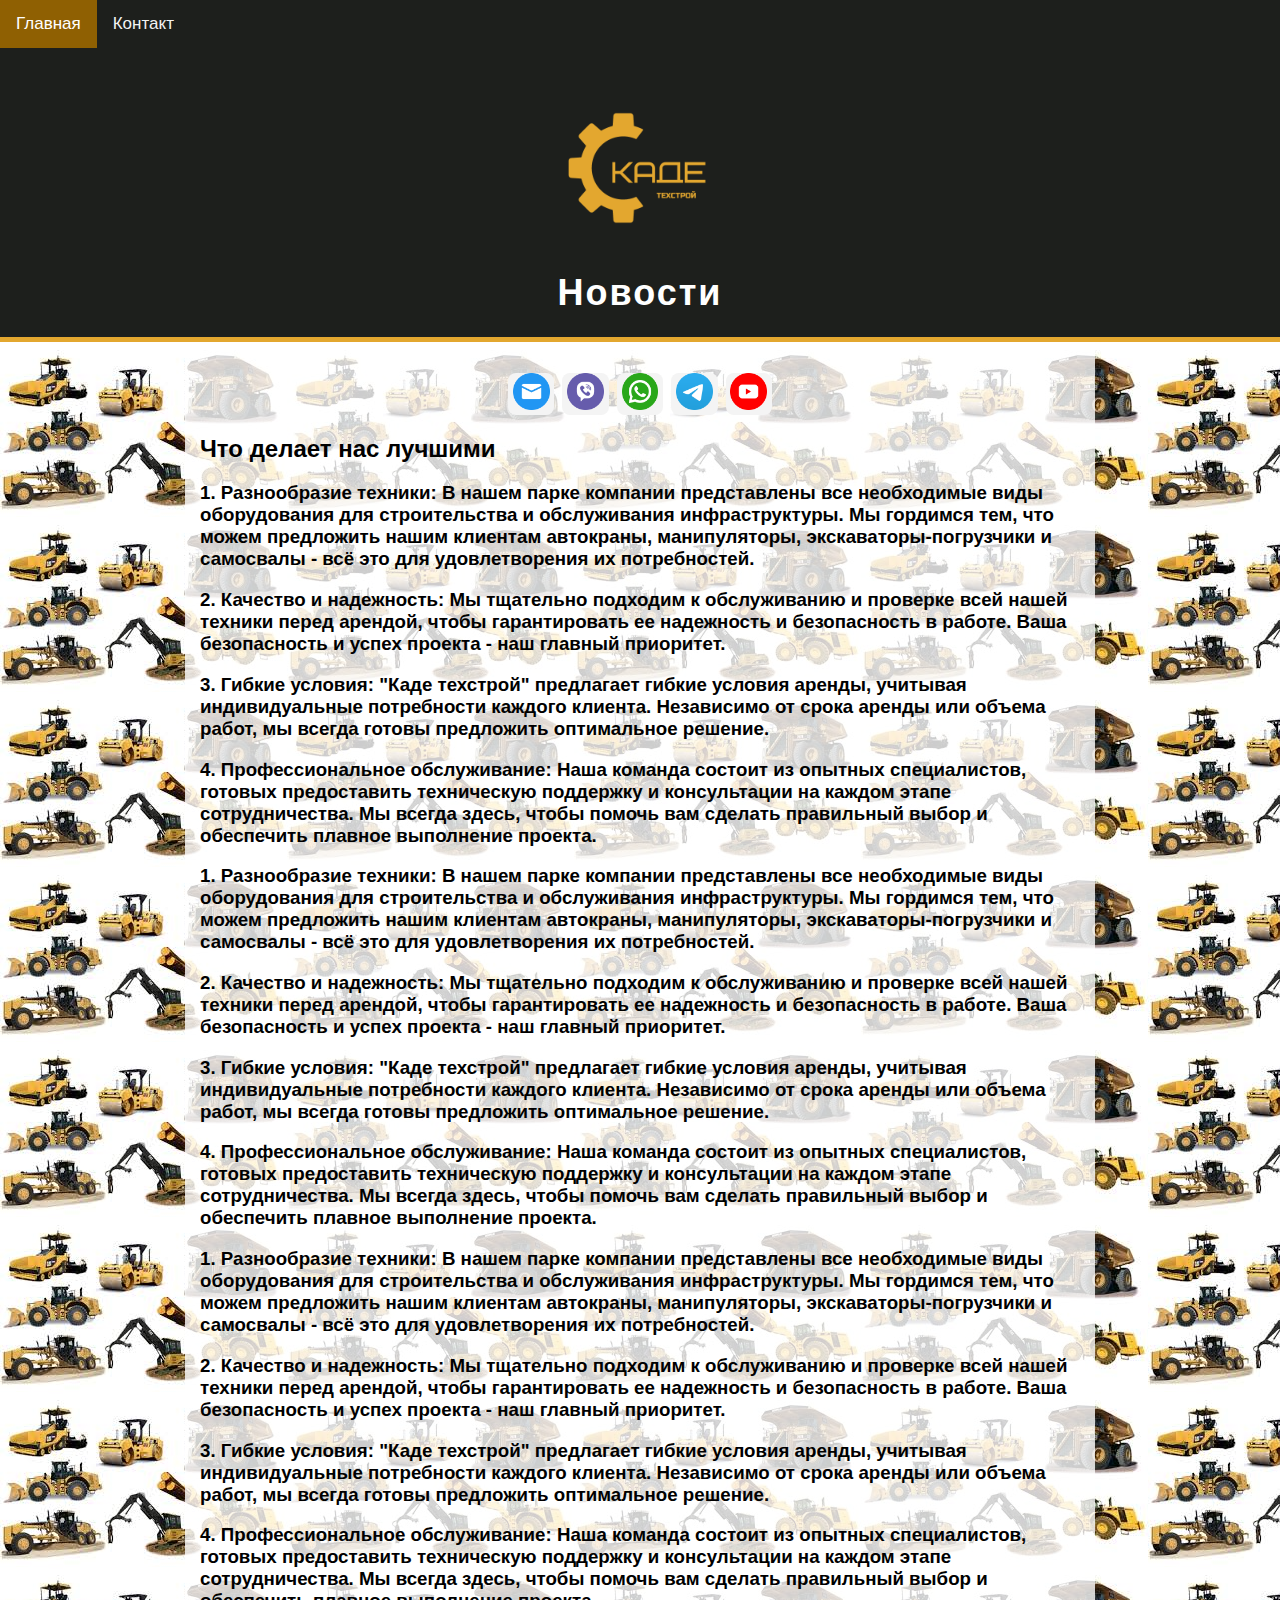
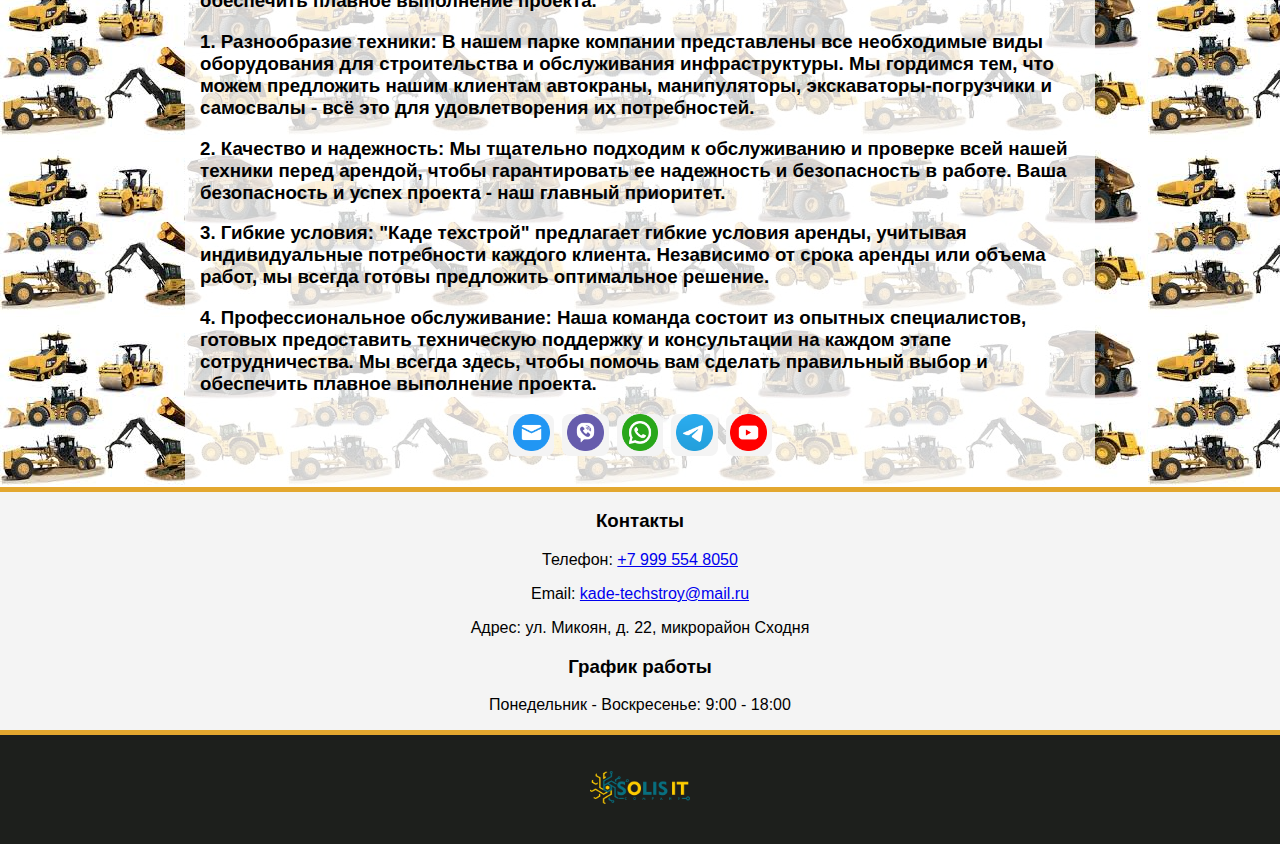
==== blog.html @ 3a3dd8cb "Добавил страницу (Новости)" ====
<!DOCTYPE html>
<html lang="ru">
<head>
<meta charset="UTF-8">
<meta name="viewport" content="width=device-width, initial-scale=1.0">
<title>Аренда спецтехники в Химках</title>
<link rel="stylesheet" href="Styles/blog-styles.css">
<link href="images/KADE Logo.png" rel="shortcut icon" />
<link href="images/KADE Logo.png" rel="apple-touch-icon" sizes="57x57" />
<link href="images/KADE Logo.png" rel="apple-touch-icon" sizes="72x72" />
<link href="images/KADE Logo.png" rel="apple-touch-icon" sizes="114x114" />
 <meta name="description" content="📣 Аренда спецтехники в Сходне и районе ☎️ +79995548050. Предлагаем аренду спецтехники на индивидуальных условиях. Выберите из нашего парка спецтехнику для ваших проектов.">
</head>
<!-- Google tag (gtag.js) -->
<script async src="https://www.googletagmanager.com/gtag/js?id=G-P9QGNZXM7C"></script>
<script>
  window.dataLayer = window.dataLayer || [];
  function gtag(){dataLayer.push(arguments);}
  gtag('js', new Date());

  gtag('config', 'G-P9QGNZXM7C');
</script>

  <!-- Yandex.Metrika counter -->
<script type="text/javascript" >
   (function(m,e,t,r,i,k,a){m[i]=m[i]||function(){(m[i].a=m[i].a||[]).push(arguments)};
   m[i].l=1*new Date();
   for (var j = 0; j < document.scripts.length; j++) {if (document.scripts[j].src === r) { return; }}
   k=e.createElement(t),a=e.getElementsByTagName(t)[0],k.async=1,k.src=r,a.parentNode.insertBefore(k,a)})
   (window, document, "script", "https://mc.yandex.ru/metrika/tag.js", "ym");

   ym(97079778, "init", {
        clickmap:true,
        trackLinks:true,
        accurateTrackBounce:true
   });
</script>
<noscript><div><img src="https://mc.yandex.ru/watch/97079778" style="position:absolute; left:-9999px;" alt="" /></div></noscript>
<!-- /Yandex.Metrika counter -->
<body>
     <!-- Загрузите библиотеку значков, чтобы отобразить меню гамбургера (бары) на маленьких экранах -->
<link rel="stylesheet" href="https://cdnjs.cloudflare.com/ajax/libs/font-awesome/4.7.0/css/font-awesome.min.css">
    <div class="topnav" id="myTopnav">
        <a href="index.html" class="active">Главная</a>
        <!-- <a href="#news">Новости</a> -->
        <a href="#contact-">Контакт</a>
        <!-- <a href="#index.html.about-">О Нас</a> -->
        <a href="javascript:void(0);" class="icon" onclick="myFunction()">
          <i class="fa fa-bars"></i>
        </a>
      </div>

      <script src="https://ajax.googleapis.com/ajax/libs/jquery/3.3.1/jquery.min.js"></script>
      <script>
      $(document).ready(function(){
        // Add smooth scrolling to all links
        $("a").on('click', function(event) {
      
          // Make sure this.hash has a value before overriding default behavior
          if (this.hash !== "") {
            // Prevent default anchor click behavior
            event.preventDefault();
      
            // Store hash
            var hash = this.hash;
      
            // Using jQuery's animate() method to add smooth page scroll
            // The optional number (800) specifies the number of milliseconds it takes to scroll to the specified area
            $('html, body').animate({
              scrollTop: $(hash).offset().top
            }, 2500, function(){
      
              // Add hash (#) to URL when done scrolling (default click behavior)
              window.location.hash = hash;
            });
          } // End if
        });
      });
      </script>

<header>
    <img src="images/KADE Logo.png" class="logo" id="logo-">
    <h1>Новости<p class="kade-ru"> КАДЕ техстрой</p></h1>
</header>
<div class="selector">
 

<div class="container">

<!-- Кнопки соц сетей -->

<ul class="social-icons">
  <li><a class="social-icon-mail" href="mailto:kade-techstroy@mail.ru" title="Mail" target="_blank" rel="noopener"></a></li>
  <li><a class="social-icon-viber" href="viber://chat?number=79995548050" title="Viber" target="_blank" rel="noopener"></a></li>
  <li><a class="social-icon-whatsapp" href="https://api.whatsapp.com/send?phone=+79995548050&text=Каде техстрой" title="Whatsapp" target="_blank" rel="noopener"></a></li>
  <li><a class="social-icon-telegram" href="https://telegram.me/+79995548050" title="Telegram" target="_blank" rel="noopener"></a></li>
  <li><a class="social-icon-youtube" href="https://www.youtube.com/@kadetechstroy" title="YouTube" target="_blank" rel="noopener"></a></li>
</ul>

<div class="about-companies">
  <h2>Что делает нас лучшими</h2>
 </div>
<h3>1. Разнообразие техники: В нашем парке компании представлены все необходимые виды оборудования для строительства и обслуживания инфраструктуры. Мы гордимся тем, что можем предложить нашим клиентам автокраны, манипуляторы, экскаваторы-погрузчики и самосвалы - всё это для удовлетворения их потребностей.</h3>
<h3>2. Качество и надежность: Мы тщательно подходим к обслуживанию и проверке всей нашей техники перед арендой, чтобы гарантировать ее надежность и безопасность в работе. Ваша безопасность и успех проекта - наш главный приоритет.</h3>
<h3>3. Гибкие условия: "Каде техстрой" предлагает гибкие условия аренды, учитывая индивидуальные потребности каждого клиента. Независимо от срока аренды или объема работ, мы всегда готовы предложить оптимальное решение.</h3>
<h3>4. Профессиональное обслуживание: Наша команда состоит из опытных специалистов, готовых предоставить техническую поддержку и консультации на каждом этапе сотрудничества. Мы всегда здесь, чтобы помочь вам сделать правильный выбор и обеспечить плавное выполнение проекта.</h3>

<h3>1. Разнообразие техники: В нашем парке компании представлены все необходимые виды оборудования для строительства и обслуживания инфраструктуры. Мы гордимся тем, что можем предложить нашим клиентам автокраны, манипуляторы, экскаваторы-погрузчики и самосвалы - всё это для удовлетворения их потребностей.</h3>
<h3>2. Качество и надежность: Мы тщательно подходим к обслуживанию и проверке всей нашей техники перед арендой, чтобы гарантировать ее надежность и безопасность в работе. Ваша безопасность и успех проекта - наш главный приоритет.</h3>
<h3>3. Гибкие условия: "Каде техстрой" предлагает гибкие условия аренды, учитывая индивидуальные потребности каждого клиента. Независимо от срока аренды или объема работ, мы всегда готовы предложить оптимальное решение.</h3>
<h3>4. Профессиональное обслуживание: Наша команда состоит из опытных специалистов, готовых предоставить техническую поддержку и консультации на каждом этапе сотрудничества. Мы всегда здесь, чтобы помочь вам сделать правильный выбор и обеспечить плавное выполнение проекта.</h3>

<h3>1. Разнообразие техники: В нашем парке компании представлены все необходимые виды оборудования для строительства и обслуживания инфраструктуры. Мы гордимся тем, что можем предложить нашим клиентам автокраны, манипуляторы, экскаваторы-погрузчики и самосвалы - всё это для удовлетворения их потребностей.</h3>
<h3>2. Качество и надежность: Мы тщательно подходим к обслуживанию и проверке всей нашей техники перед арендой, чтобы гарантировать ее надежность и безопасность в работе. Ваша безопасность и успех проекта - наш главный приоритет.</h3>
<h3>3. Гибкие условия: "Каде техстрой" предлагает гибкие условия аренды, учитывая индивидуальные потребности каждого клиента. Независимо от срока аренды или объема работ, мы всегда готовы предложить оптимальное решение.</h3>
<h3>4. Профессиональное обслуживание: Наша команда состоит из опытных специалистов, готовых предоставить техническую поддержку и консультации на каждом этапе сотрудничества. Мы всегда здесь, чтобы помочь вам сделать правильный выбор и обеспечить плавное выполнение проекта.</h3>

<h3>1. Разнообразие техники: В нашем парке компании представлены все необходимые виды оборудования для строительства и обслуживания инфраструктуры. Мы гордимся тем, что можем предложить нашим клиентам автокраны, манипуляторы, экскаваторы-погрузчики и самосвалы - всё это для удовлетворения их потребностей.</h3>
<h3>2. Качество и надежность: Мы тщательно подходим к обслуживанию и проверке всей нашей техники перед арендой, чтобы гарантировать ее надежность и безопасность в работе. Ваша безопасность и успех проекта - наш главный приоритет.</h3>
<h3>3. Гибкие условия: "Каде техстрой" предлагает гибкие условия аренды, учитывая индивидуальные потребности каждого клиента. Независимо от срока аренды или объема работ, мы всегда готовы предложить оптимальное решение.</h3>
<h3>4. Профессиональное обслуживание: Наша команда состоит из опытных специалистов, готовых предоставить техническую поддержку и консультации на каждом этапе сотрудничества. Мы всегда здесь, чтобы помочь вам сделать правильный выбор и обеспечить плавное выполнение проекта.</h3>


      <!-- Кнопки соц сетей -->

      <ul class="social-icons">
          <li><a class="social-icon-mail" href="mailto:kade-techstroy@mail.ru" title="Mail" target="_blank" rel="noopener"></a></li>
          <li><a class="social-icon-viber" href="viber://chat?number=79995548050" title="Viber" target="_blank" rel="noopener"></a></li>
          <li><a class="social-icon-whatsapp" href="https://api.whatsapp.com/send?phone=+79995548050&text=Каде техстрой" title="Whatsapp" target="_blank" rel="noopener"></a></li>
          <li><a class="social-icon-telegram" href="https://telegram.me/+79995548050" title="Telegram" target="_blank" rel="noopener"></a></li>
          <li><a class="social-icon-youtube" href="https://www.youtube.com/@kadetechstroy" title="YouTube" target="_blank" rel="noopener"></a></li>
        </ul>

   

</div>


</div>
<div class="contact" id="contact-">
    <h3>Контакты</h3>
    <p>Телефон: <a href="tel:+7 999 554 8050">+7 999 554 8050</a></p>
    <p>Email: <a href="mailto: kade-techstroy@mail.ru">kade-techstroy@mail.ru</a></p>
    <p>Адрес: ул. Микоян, д. 22, микрорайон Сходня</p>

    <h3>График работы</h3>
    <p>Понедельник - Воскресенье: 9:00 - 18:00</p>
</div>
<footer>
    <div class="developer">
        <p> <img class="logo-developer" src="images/Solis IT.png"></p>
        
    </div>
</footer>


<script src="scriptl.js"></script>
</body>
---- Styles/blog-styles.css ----
.topnav {
  scroll-behavior: smooth;
}


/* Добавить черный цвет фона для верхней навигации */
.topnav {
  background-color: #1d1f1c;
  overflow: hidden;
}

/* Стиль ссылок внутри панели навигации */
.topnav a {
  float: left;
  display: block;
  color: #f2f2f2;
  text-align: center;
  padding: 14px 16px;
  text-decoration: none;
  font-size: 17px;
}

/* Изменение цвета ссылок при наведении курсора */
.topnav a:hover {
  background-color: #ddd;
  color: black;
}

/* Добавить активный класс, чтобы выделить текущую страницу */
.topnav a.active {
  background-color: #8f6002;
  color: rgb(255, 255, 255);
}

/* Скрыть ссылку, которая должна открывать и закрывать верхнюю навигационную панель на небольших экранах */
.topnav .icon {
  display: none;
}


/* Если ширина экрана меньше 600 пикселей, скройте все ссылки, кроме первой ("Главная"). Показать ссылку, которая содержит должен открыть и закрыть верхнюю навигационную панель topnav (.icon) */
/* @media screen and (max-width: 600px) {
  .topnav a:not(:first-child) {display: none;}
  .topnav a.icon {
    float: right;
    display: block;
  }
} */

/* Класс "responsive" добавляется в верхнюю навигационную панель с помощью JavaScript, когда пользователь нажимает на значок. Этот класс делает topnav хорошо выглядеть на небольших экранах (отображать ссылки по вертикали, а не по горизонтали) */
@media screen and (max-width: 600px) {
  .topnav.responsive {position: relative;}
  .topnav.responsive a.icon {
    position: absolute;
    right: 0;
    top: 0;
  }
  .topnav.responsive a {
    float: none;
    display: block;
    text-align: left;
  }
}

body {
  font-family: Arial, sans-serif;
  margin: 0;
  padding: 0;
  background-color: #f4f4f4;
}
.kade-ru{
color: #1d1f1c;
font-size: 1px;
}


header {
  background-color: #1d1f1c;
  color: #fff;
  padding: 20px;
  text-align: center;
  border-bottom: 5px solid #e3a72f;
}
h1 {
  margin: 0;
  font-size: 36px;
  letter-spacing: 2px;
}

.logo {
  max-width: 200px;
  margin: 0 auto;
}
.container {
  /* background-color: #ffffff; */
  color: #000000;
  max-width: 880px;
  margin: auto;
  padding: 15px;
  background-color: rgba(255, 255, 255, 0.8);
  
  
}


.container p {
  font-size: 18px;
  text-align: center;
  margin-bottom: 20px;
}

.social-icons {
  display: flex;
  justify-content: center;
  list-style: none;
  margin-top: 1rem;
  margin-bottom: 1rem;
  padding-left: 0;
}
.social-icons>li {
  margin-left: 0.25rem;
  margin-right: 0.25rem;
}
.social-icons a {
  position: relative;
  background-color: #f4f4f4;
  /* #f4f4f4; */
  display: block;
  -webkit-user-select: none;
  -moz-user-select: none;
  -ms-user-select: none;
  user-select: none;
  transition: background-color .3s ease-in-out;
  width: 2.9rem;
  height: 2.6rem;
  border-radius: .5rem;
}
.social-icons a:hover {
  background-color: #e3a72f;
}
.social-icons a::before {

  content: "";
  position: absolute;
  width: 2.3rem;
  height: 2.3rem;
  left: 0.3rem;
  top: 0.3;
  background: transparent no-repeat center center;
  background-size: 100% 100%;
}


.social-icons .social-icon-mail::before {
  background-image: url("Icons/mail.png");
}
.social-icons .social-icon-viber::before {
  background-image: url("Icons/viber.png");
}
.social-icons .social-icon-whatsapp::before {
  background-image: url("Icons/whatsapp.png");
}
.social-icons .social-icon-telegram::before {
  background-image: url("Icons/telegram.png");
}
.social-icons .social-icon-youtube::before {
  background-image: url("Icons/youtube.png");
}

.contact {
  border-top: 5px solid #e3a72f;
  text-align: center;
}

.developer {
  border-top: 5px solid #e3a72f;
  background-color: #1d1f1c;
  color: #fff;
  padding: 20px;
  text-align: center;
  
}

.logo-developer{
  max-width: 100px;
  margin: 0 auto;
}

.selector {
  width: auto;
  height: auto;
  background-image: url('Icons/images\ \(1\).jpg');
  background-repeat: repeat;

}
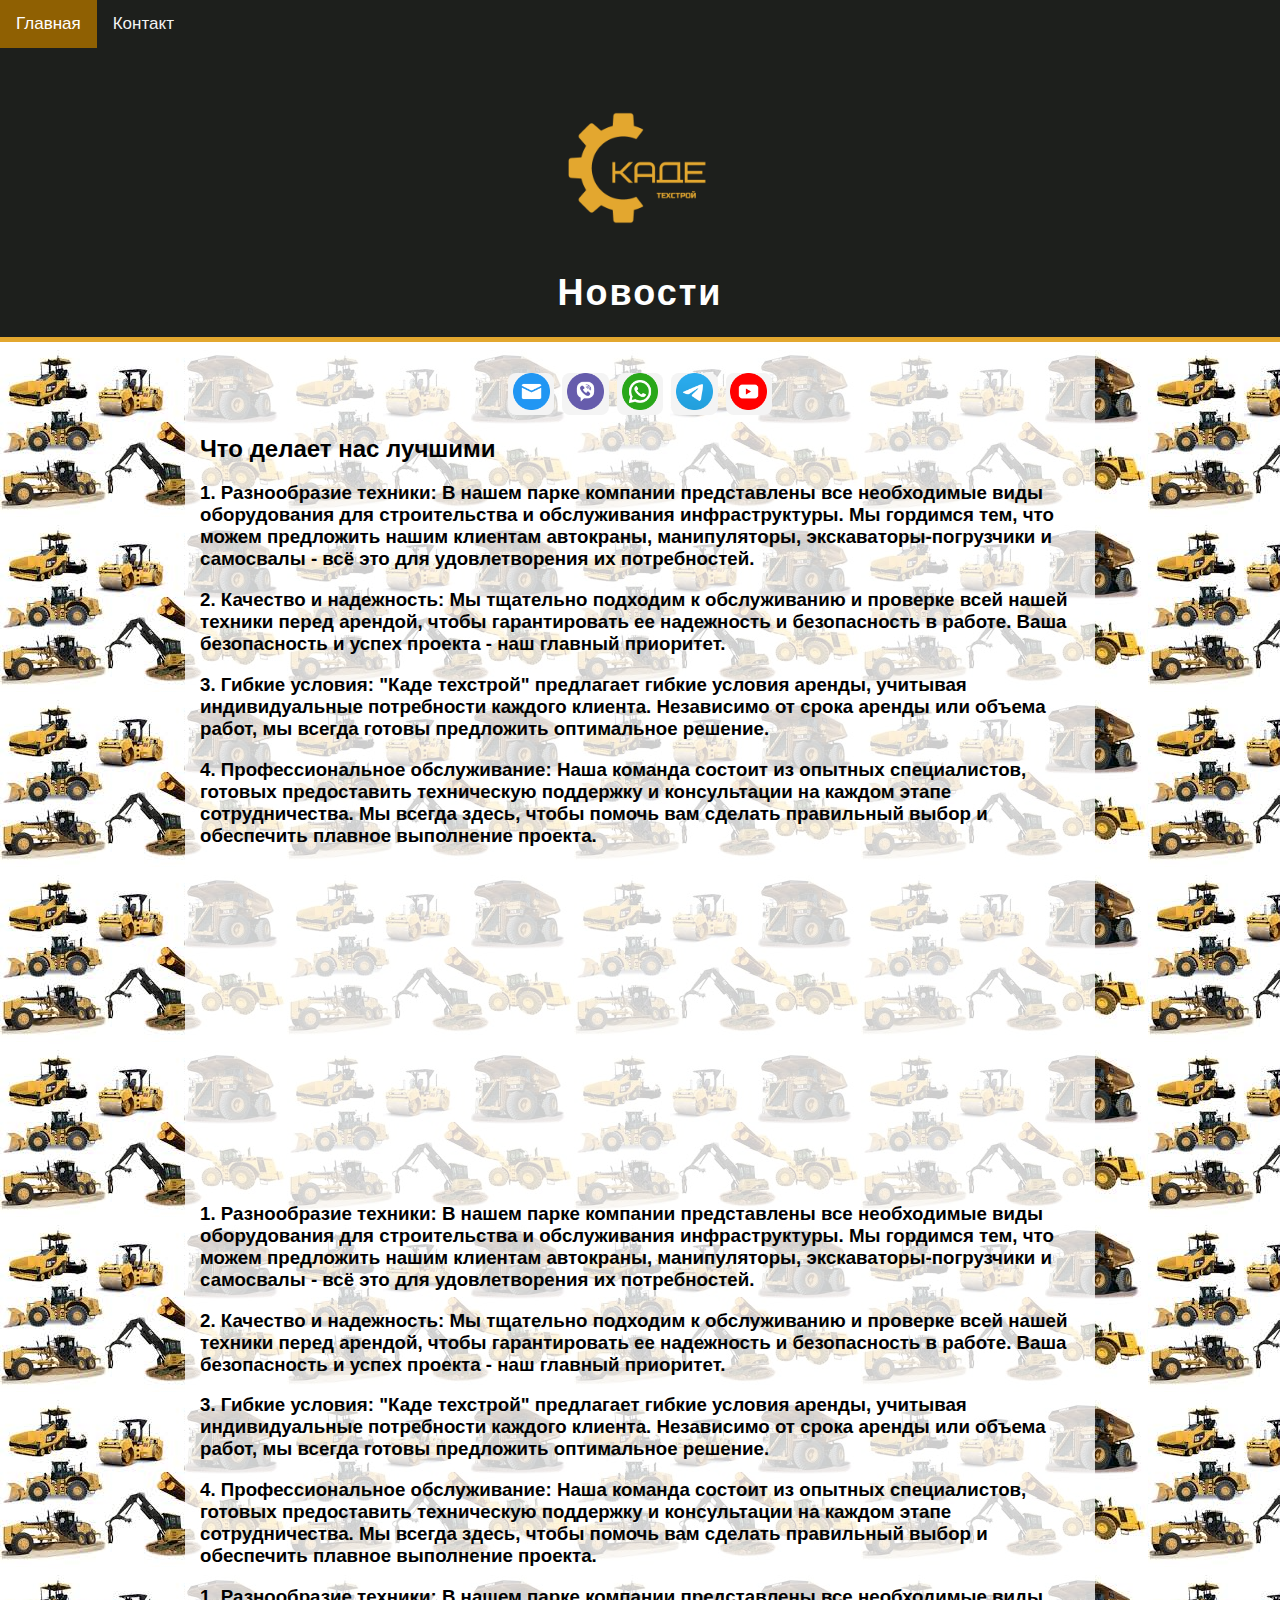
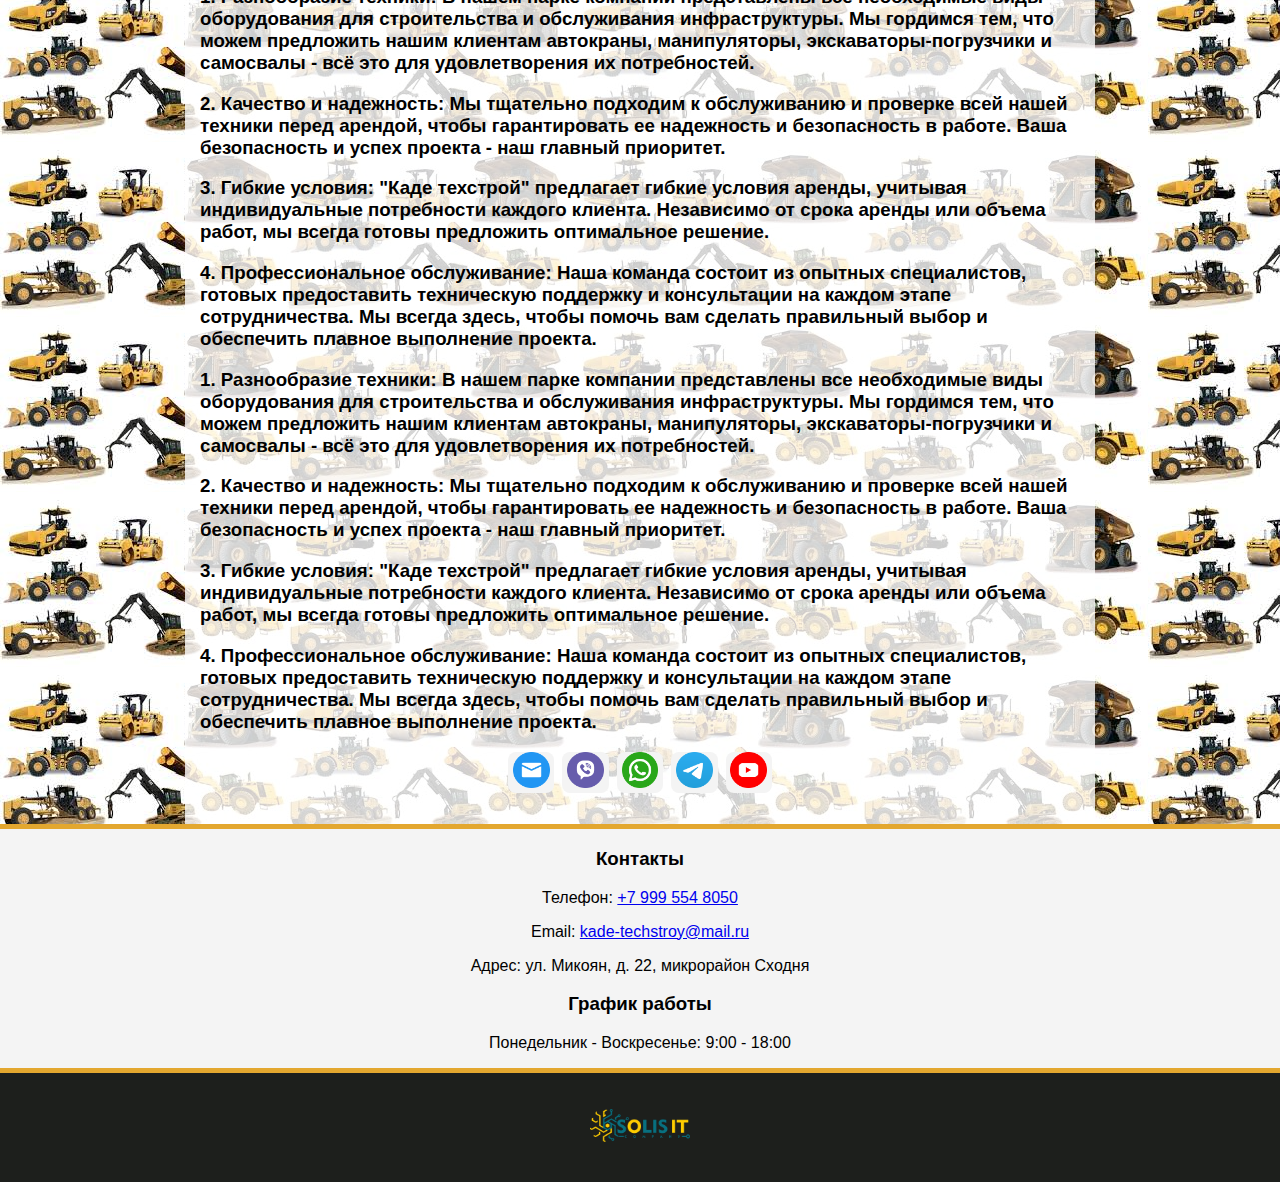
==== commit 179a7a19: "1" ====
--- a/blog.html
+++ b/blog.html
@@ -104,7 +104,9 @@
 <h3>2. Качество и надежность: Мы тщательно подходим к обслуживанию и проверке всей нашей техники перед арендой, чтобы гарантировать ее надежность и безопасность в работе. Ваша безопасность и успех проекта - наш главный приоритет.</h3>
 <h3>3. Гибкие условия: "Каде техстрой" предлагает гибкие условия аренды, учитывая индивидуальные потребности каждого клиента. Независимо от срока аренды или объема работ, мы всегда готовы предложить оптимальное решение.</h3>
 <h3>4. Профессиональное обслуживание: Наша команда состоит из опытных специалистов, готовых предоставить техническую поддержку и консультации на каждом этапе сотрудничества. Мы всегда здесь, чтобы помочь вам сделать правильный выбор и обеспечить плавное выполнение проекта.</h3>
-
+<!-- <iframe width="560" height="315" src="https://youtu.be/eGCKZPRQTdQ?si=O2-lIsQk5trkmflg" frameborder="0" allowfullscreen> -->
+</iframe>
+<iframe width="560" height="315" src="https://www.youtube.com/embed/eGCKZPRQTdQ?si=O2-lIsQk5trkmflg" title="YouTube video player" frameborder="0" allow="accelerometer; autoplay; clipboard-write; encrypted-media; gyroscope; picture-in-picture; web-share" referrerpolicy="strict-origin-when-cross-origin" allowfullscreen></iframe>
 <h3>1. Разнообразие техники: В нашем парке компании представлены все необходимые виды оборудования для строительства и обслуживания инфраструктуры. Мы гордимся тем, что можем предложить нашим клиентам автокраны, манипуляторы, экскаваторы-погрузчики и самосвалы - всё это для удовлетворения их потребностей.</h3>
 <h3>2. Качество и надежность: Мы тщательно подходим к обслуживанию и проверке всей нашей техники перед арендой, чтобы гарантировать ее надежность и безопасность в работе. Ваша безопасность и успех проекта - наш главный приоритет.</h3>
 <h3>3. Гибкие условия: "Каде техстрой" предлагает гибкие условия аренды, учитывая индивидуальные потребности каждого клиента. Независимо от срока аренды или объема работ, мы всегда готовы предложить оптимальное решение.</h3>
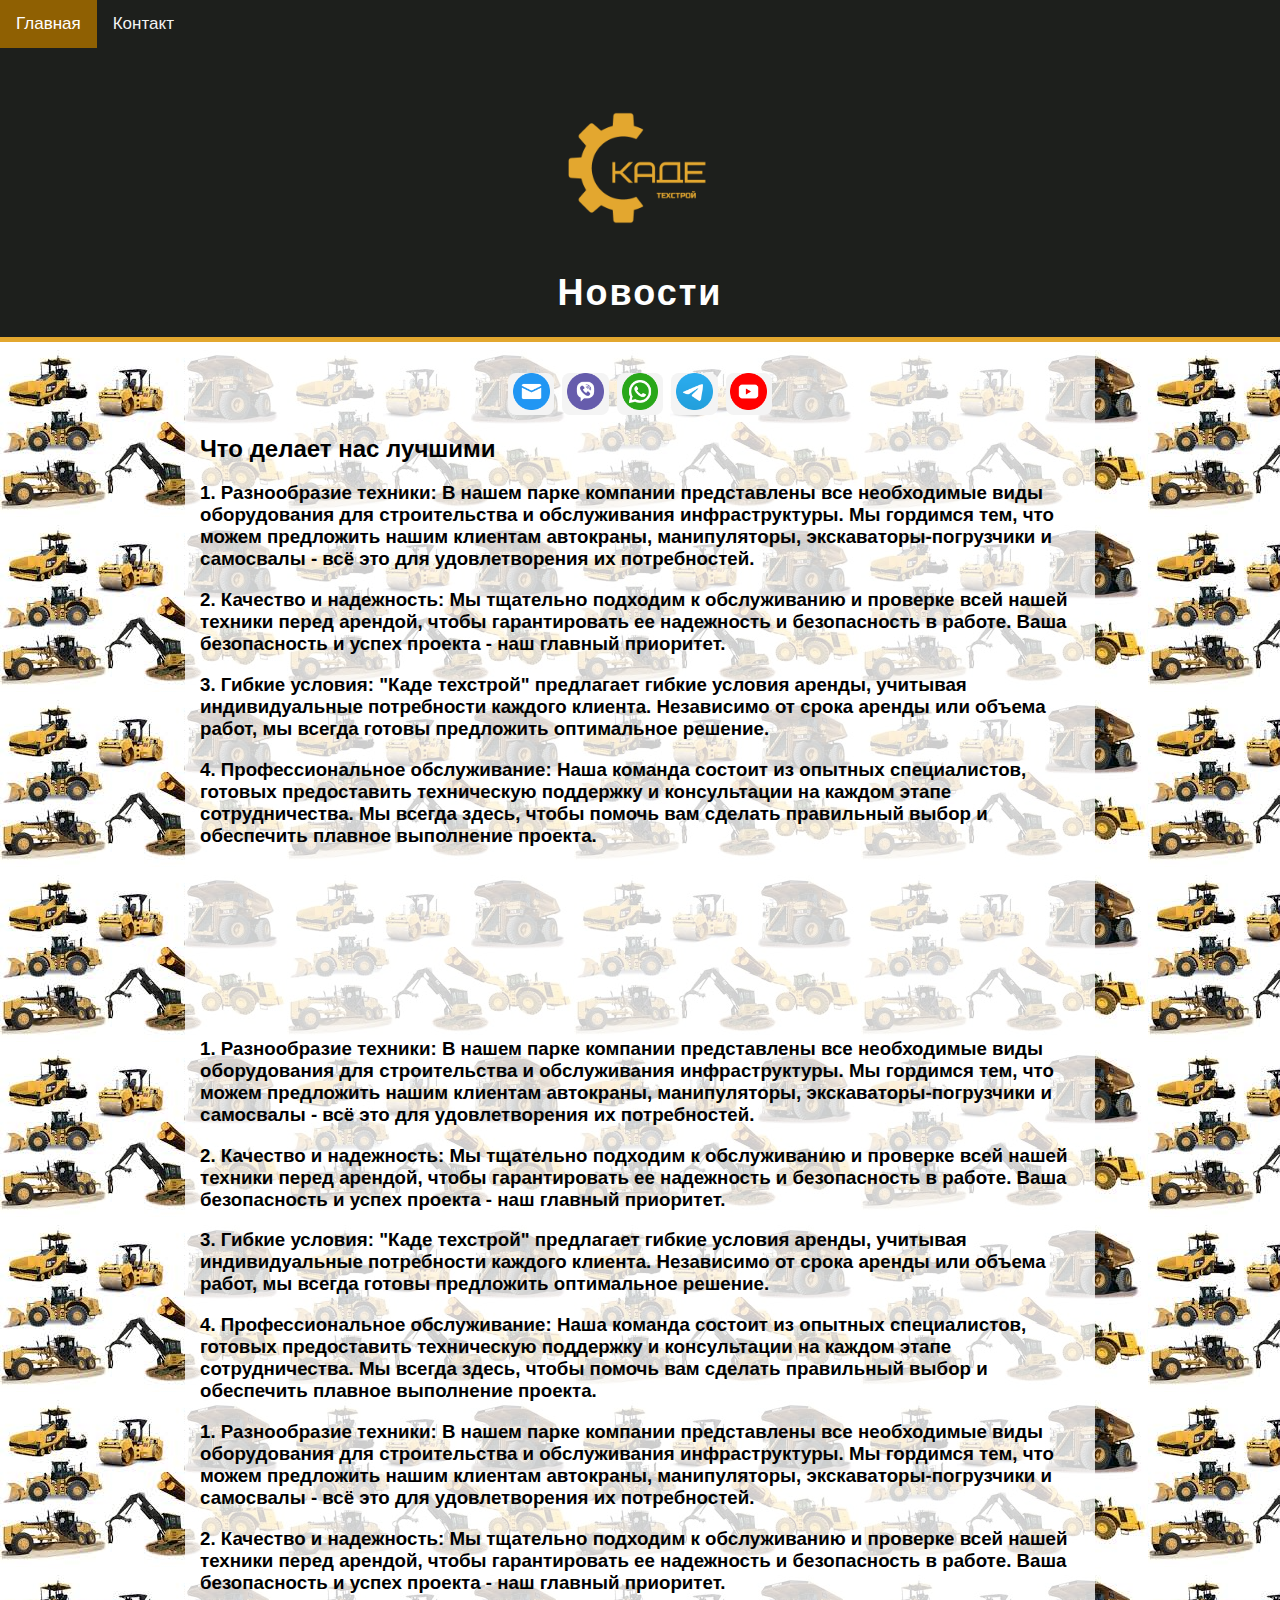
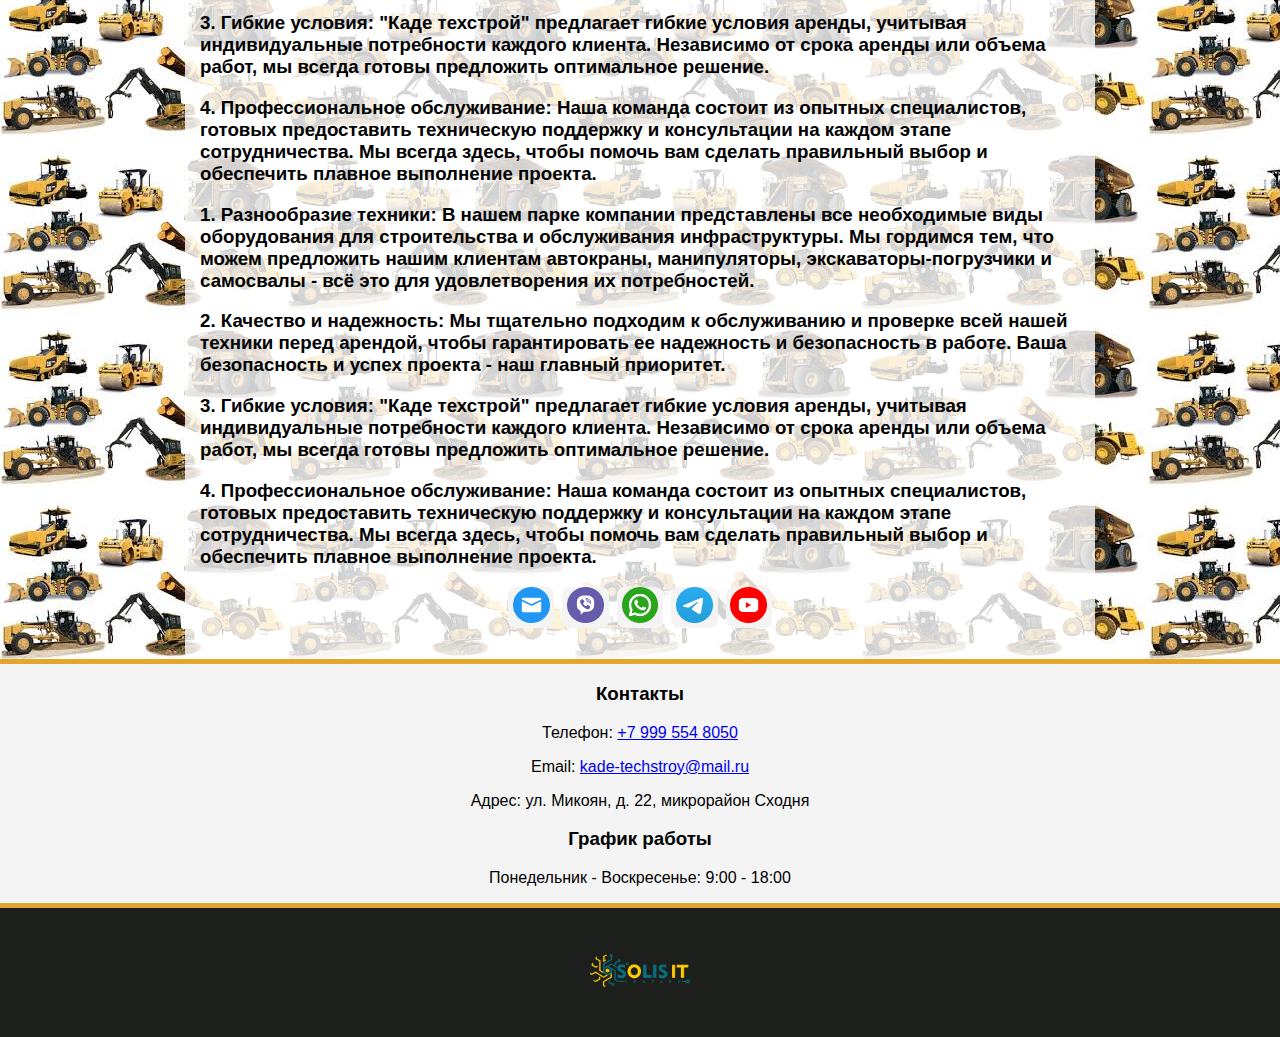
==== commit 4e6b86cd: "1" ====
--- a/blog.html
+++ b/blog.html
@@ -106,7 +106,7 @@
 <h3>4. Профессиональное обслуживание: Наша команда состоит из опытных специалистов, готовых предоставить техническую поддержку и консультации на каждом этапе сотрудничества. Мы всегда здесь, чтобы помочь вам сделать правильный выбор и обеспечить плавное выполнение проекта.</h3>
 <!-- <iframe width="560" height="315" src="https://youtu.be/eGCKZPRQTdQ?si=O2-lIsQk5trkmflg" frameborder="0" allowfullscreen> -->
 </iframe>
-<iframe width="560" height="315" src="https://www.youtube.com/embed/eGCKZPRQTdQ?si=O2-lIsQk5trkmflg" title="YouTube video player" frameborder="0" allow="accelerometer; autoplay; clipboard-write; encrypted-media; gyroscope; picture-in-picture; web-share" referrerpolicy="strict-origin-when-cross-origin" allowfullscreen></iframe>
+<iframe class="YouTube" width="560" height="315" src="https://www.youtube.com/embed/eGCKZPRQTdQ?si=O2-lIsQk5trkmflg" title="YouTube video player" frameborder="0" allow="accelerometer; autoplay; clipboard-write; encrypted-media; gyroscope; picture-in-picture; web-share" referrerpolicy="strict-origin-when-cross-origin" allowfullscreen></iframe>
 <h3>1. Разнообразие техники: В нашем парке компании представлены все необходимые виды оборудования для строительства и обслуживания инфраструктуры. Мы гордимся тем, что можем предложить нашим клиентам автокраны, манипуляторы, экскаваторы-погрузчики и самосвалы - всё это для удовлетворения их потребностей.</h3>
 <h3>2. Качество и надежность: Мы тщательно подходим к обслуживанию и проверке всей нашей техники перед арендой, чтобы гарантировать ее надежность и безопасность в работе. Ваша безопасность и успех проекта - наш главный приоритет.</h3>
 <h3>3. Гибкие условия: "Каде техстрой" предлагает гибкие условия аренды, учитывая индивидуальные потребности каждого клиента. Независимо от срока аренды или объема работ, мы всегда готовы предложить оптимальное решение.</h3>
--- a/Styles/blog-styles.css
+++ b/Styles/blog-styles.css
@@ -183,7 +183,7 @@
 
 .logo-developer{
   max-width: 100px;
-  margin: 0 auto;
+  margin: 10px;
 }
 
 .selector {
@@ -193,3 +193,8 @@
   background-repeat: repeat;
 
 }
+
+.YouTube {
+  width: auto;
+  height: auto;
+}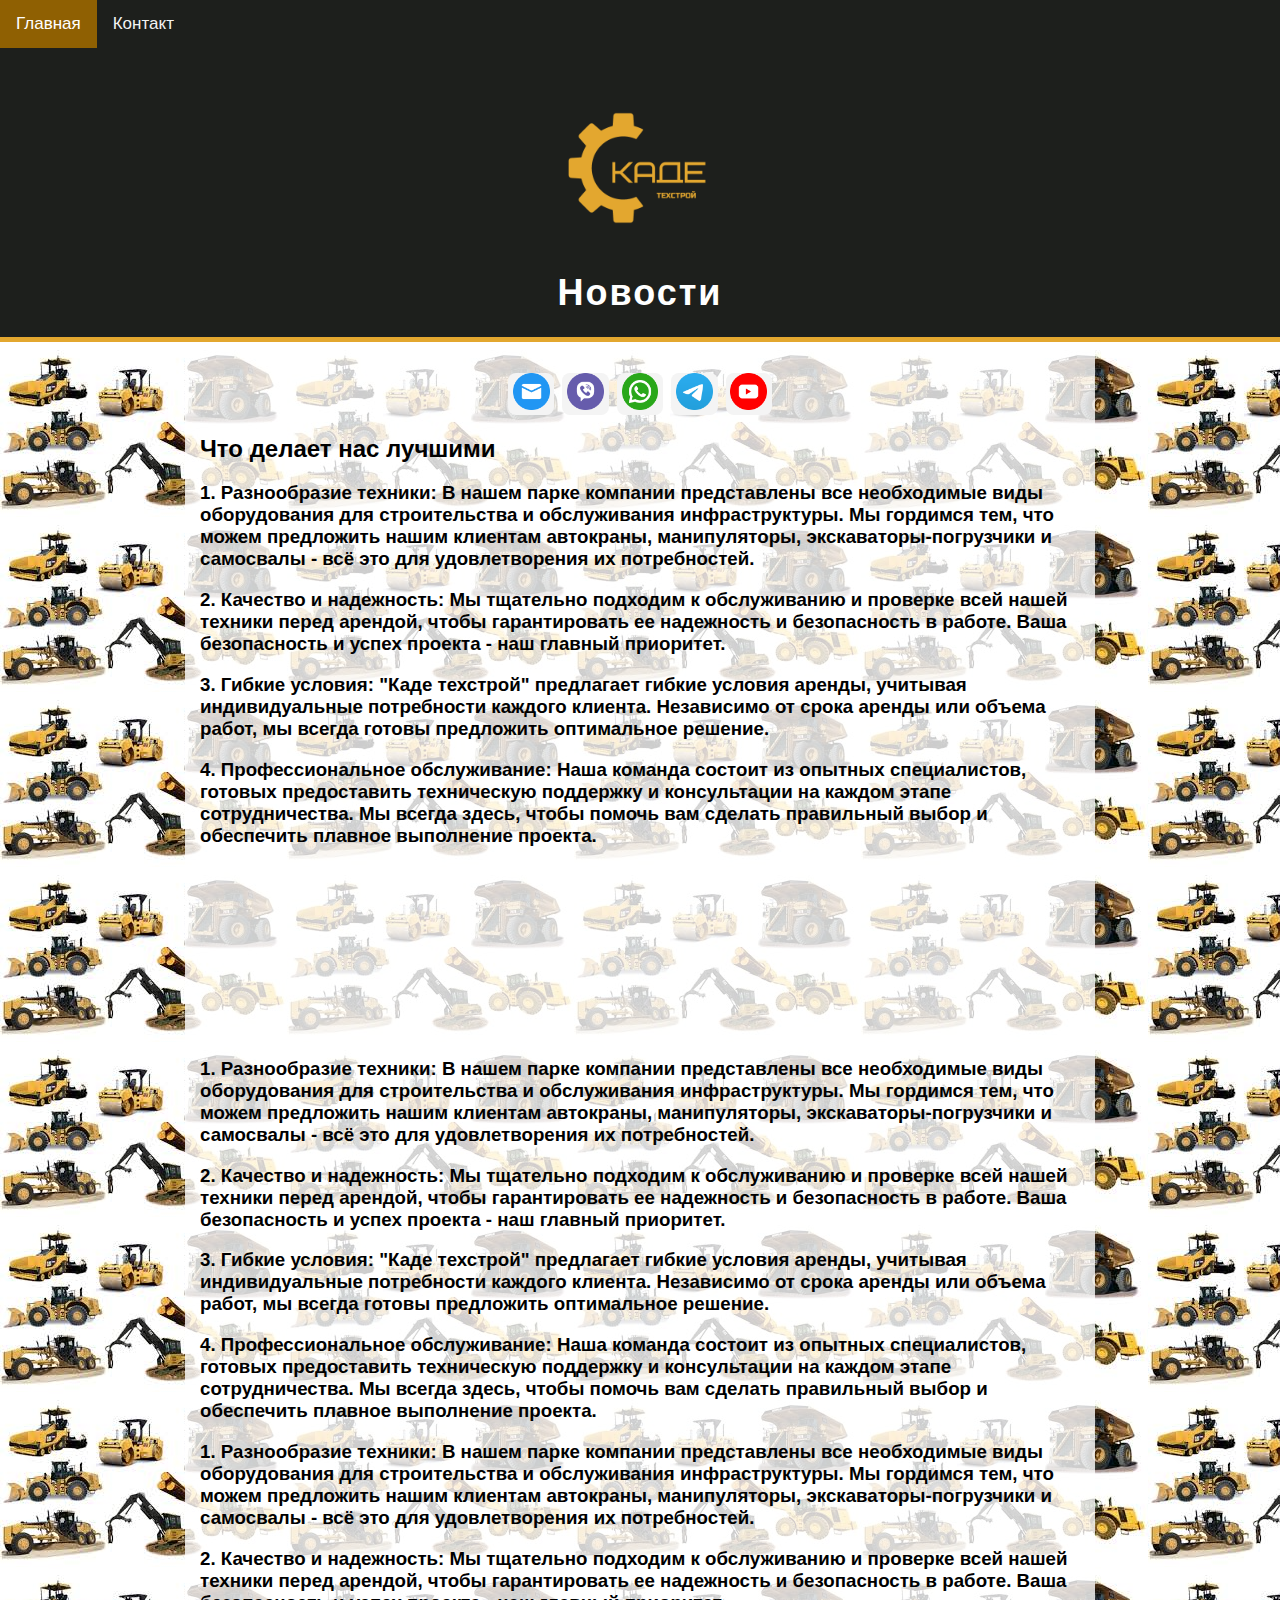
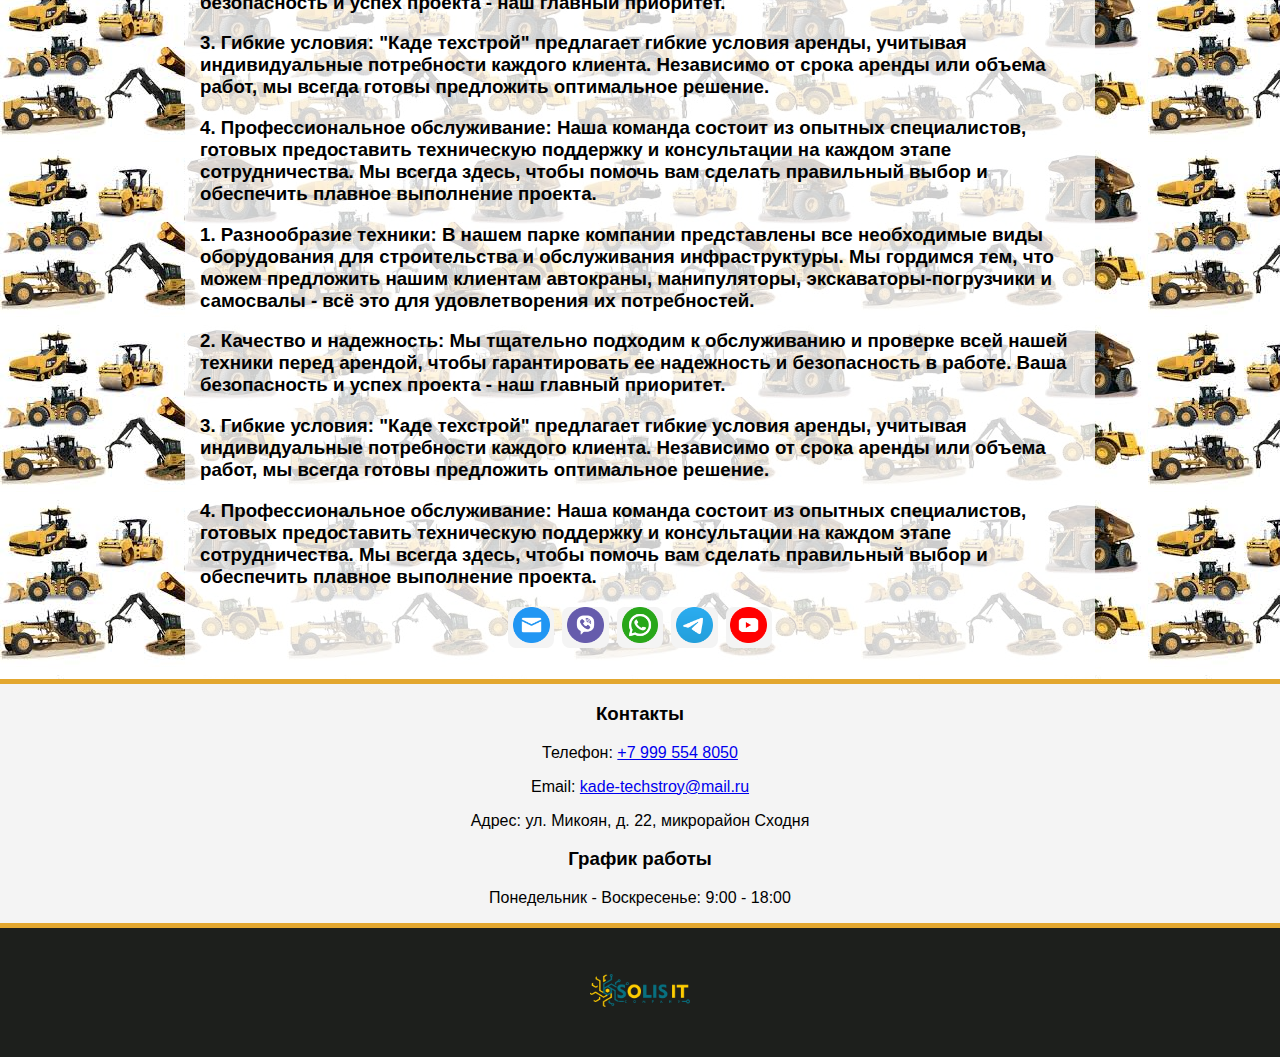
==== commit e89e60e3: "плавающую кнопку" ====
--- a/blog.html
+++ b/blog.html
@@ -157,4 +157,11 @@
 
 
 <script src="scriptl.js"></script>
+<!-- Запрет копирования текста  -->
+<script type="text/javascript">
+  document.ondragstart = noselect;
+  document.onselectstart = noselect;
+  document.oncontextmenu = noselect;
+  function noselect() {return false;}
+</script>
 </body>--- a/Styles/blog-styles.css
+++ b/Styles/blog-styles.css
@@ -197,4 +197,7 @@
 .YouTube {
   width: auto;
   height: auto;
+  font-size: 18px;
+  text-align: center;
+  margin-bottom: 20px;
 }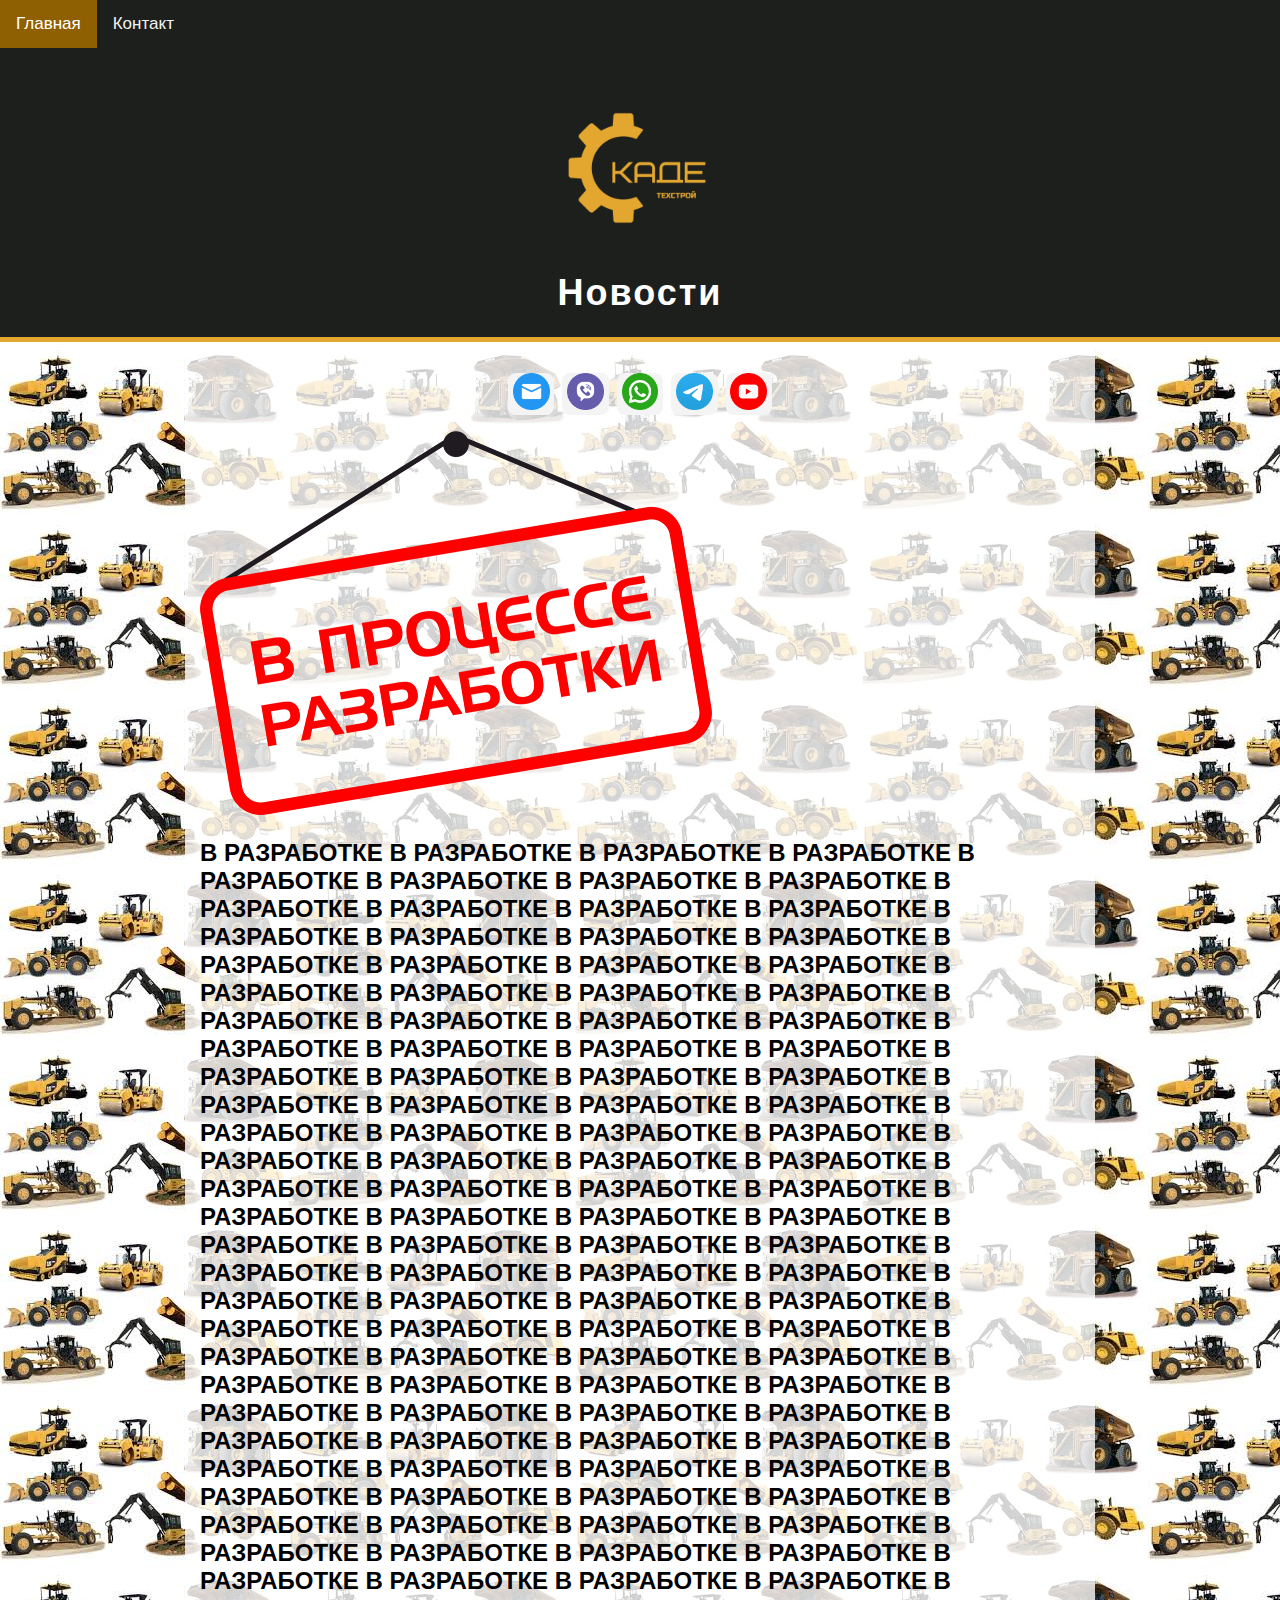
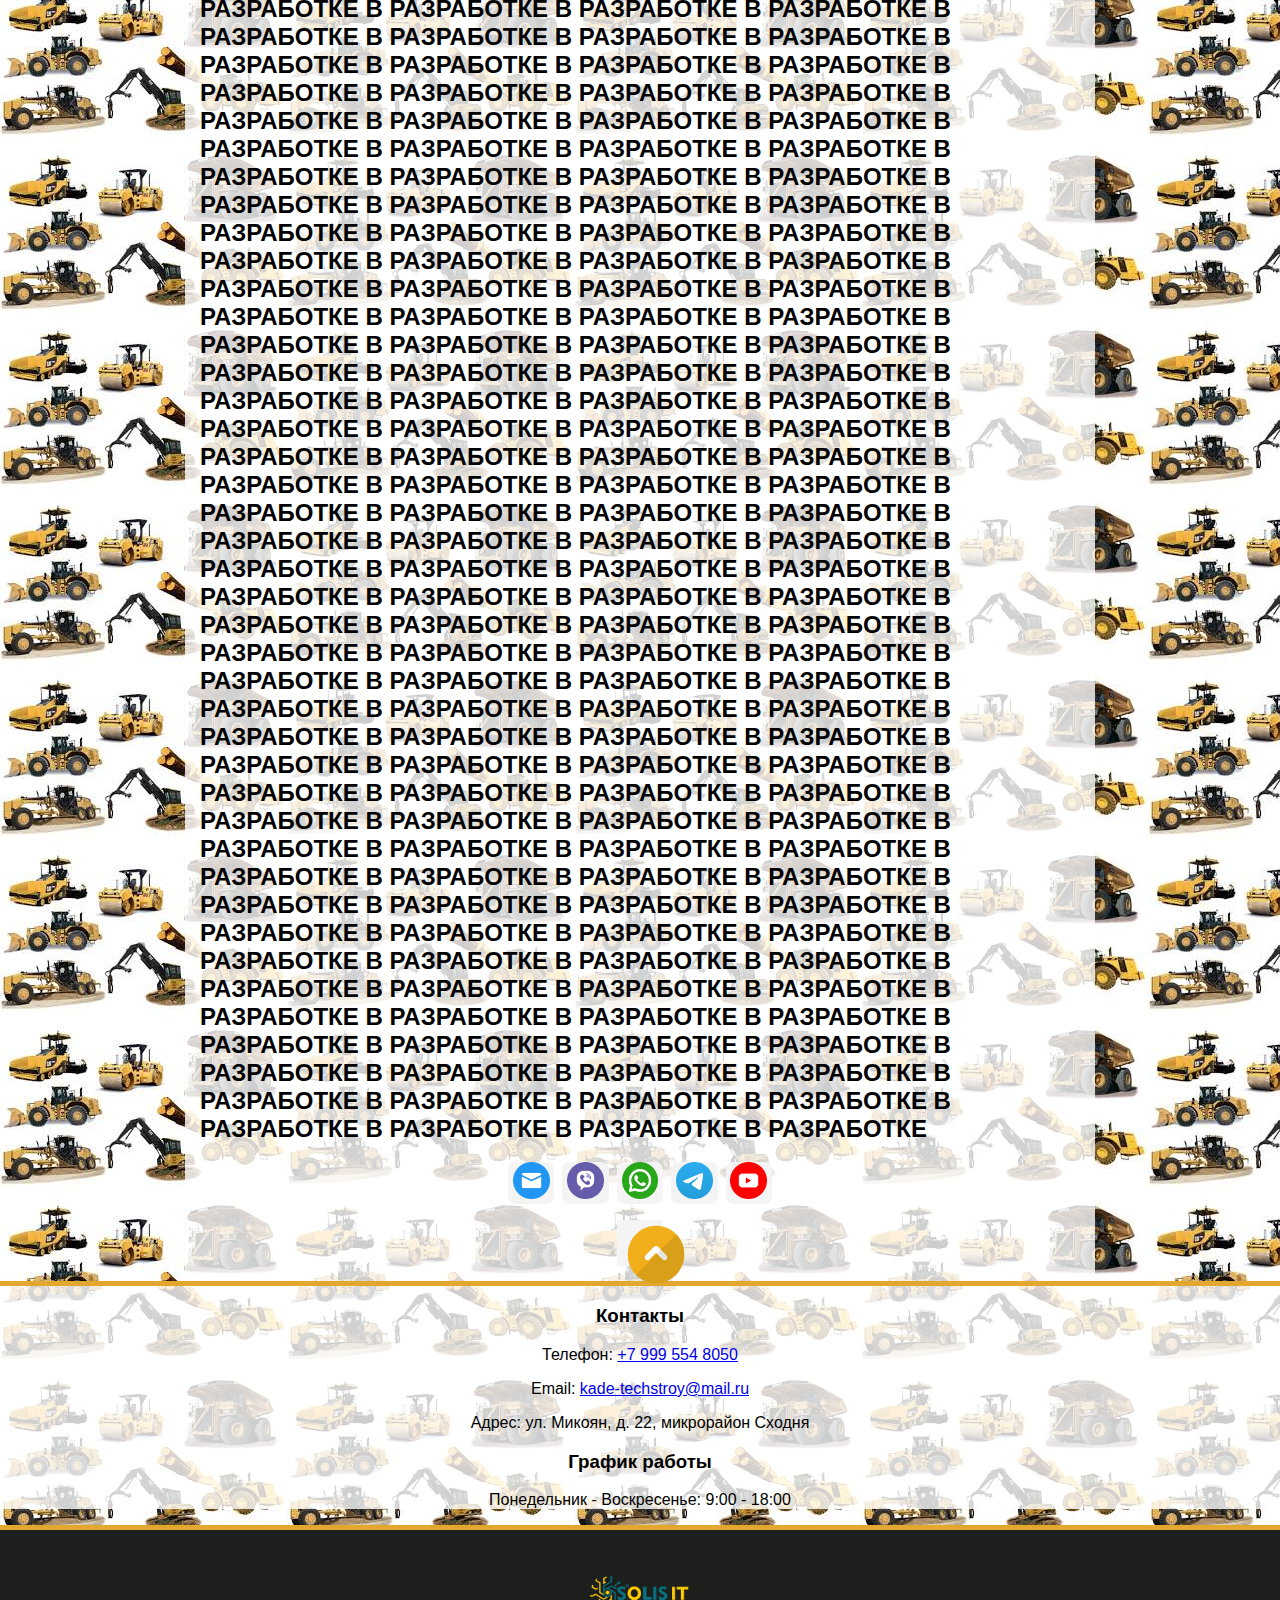
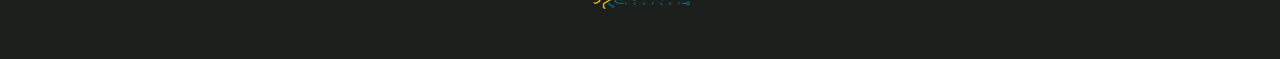
==== commit ad410cba: "home page" ====
--- a/blog.html
+++ b/blog.html
@@ -98,13 +98,15 @@
 </ul>
 
 <div class="about-companies">
-  <h2>Что делает нас лучшими</h2>
+  <img src="images/IN DEVELOPMENT.png">
+  <h2>В РАЗРАБОТКЕ В РАЗРАБОТКЕ В РАЗРАБОТКЕ В РАЗРАБОТКЕ В РАЗРАБОТКЕ В РАЗРАБОТКЕ В РАЗРАБОТКЕ В РАЗРАБОТКЕ В РАЗРАБОТКЕ В РАЗРАБОТКЕ В РАЗРАБОТКЕ В РАЗРАБОТКЕ В РАЗРАБОТКЕ В РАЗРАБОТКЕ В РАЗРАБОТКЕ В РАЗРАБОТКЕ В РАЗРАБОТКЕ В РАЗРАБОТКЕ В РАЗРАБОТКЕ В РАЗРАБОТКЕ В РАЗРАБОТКЕ В РАЗРАБОТКЕ В РАЗРАБОТКЕ В РАЗРАБОТКЕ В РАЗРАБОТКЕ В РАЗРАБОТКЕ В РАЗРАБОТКЕ В РАЗРАБОТКЕ В РАЗРАБОТКЕ В РАЗРАБОТКЕ В РАЗРАБОТКЕ В РАЗРАБОТКЕ В РАЗРАБОТКЕ В РАЗРАБОТКЕ В РАЗРАБОТКЕ В РАЗРАБОТКЕ В РАЗРАБОТКЕ В РАЗРАБОТКЕ В РАЗРАБОТКЕ В РАЗРАБОТКЕ В РАЗРАБОТКЕ В РАЗРАБОТКЕ В РАЗРАБОТКЕ В РАЗРАБОТКЕ В РАЗРАБОТКЕ В РАЗРАБОТКЕ В РАЗРАБОТКЕ В РАЗРАБОТКЕ В РАЗРАБОТКЕ В РАЗРАБОТКЕ В РАЗРАБОТКЕ В РАЗРАБОТКЕ В РАЗРАБОТКЕ В РАЗРАБОТКЕ В РАЗРАБОТКЕ В РАЗРАБОТКЕ В РАЗРАБОТКЕ В РАЗРАБОТКЕ В РАЗРАБОТКЕ В РАЗРАБОТКЕ В РАЗРАБОТКЕ В РАЗРАБОТКЕ В РАЗРАБОТКЕ В РАЗРАБОТКЕ В РАЗРАБОТКЕ В РАЗРАБОТКЕ В РАЗРАБОТКЕ В РАЗРАБОТКЕ В РАЗРАБОТКЕ В РАЗРАБОТКЕ В РАЗРАБОТКЕ В РАЗРАБОТКЕ В РАЗРАБОТКЕ В РАЗРАБОТКЕ В РАЗРАБОТКЕ В РАЗРАБОТКЕ В РАЗРАБОТКЕ В РАЗРАБОТКЕ В РАЗРАБОТКЕ В РАЗРАБОТКЕ В РАЗРАБОТКЕ В РАЗРАБОТКЕ В РАЗРАБОТКЕ В РАЗРАБОТКЕ В РАЗРАБОТКЕ В РАЗРАБОТКЕ В РАЗРАБОТКЕ В РАЗРАБОТКЕ В РАЗРАБОТКЕ В РАЗРАБОТКЕ В РАЗРАБОТКЕ В РАЗРАБОТКЕ В РАЗРАБОТКЕ В РАЗРАБОТКЕ В РАЗРАБОТКЕ В РАЗРАБОТКЕ В РАЗРАБОТКЕ В РАЗРАБОТКЕ В РАЗРАБОТКЕ В РАЗРАБОТКЕ В РАЗРАБОТКЕ В РАЗРАБОТКЕ В РАЗРАБОТКЕ В РАЗРАБОТКЕ В РАЗРАБОТКЕ В РАЗРАБОТКЕ В РАЗРАБОТКЕ В РАЗРАБОТКЕ В РАЗРАБОТКЕ В РАЗРАБОТКЕ В РАЗРАБОТКЕ В РАЗРАБОТКЕ В РАЗРАБОТКЕ В РАЗРАБОТКЕ В РАЗРАБОТКЕ В РАЗРАБОТКЕ В РАЗРАБОТКЕ В РАЗРАБОТКЕ В РАЗРАБОТКЕ В РАЗРАБОТКЕ В РАЗРАБОТКЕ В РАЗРАБОТКЕ В РАЗРАБОТКЕ В РАЗРАБОТКЕ В РАЗРАБОТКЕ В РАЗРАБОТКЕ В РАЗРАБОТКЕ В РАЗРАБОТКЕ В РАЗРАБОТКЕ В РАЗРАБОТКЕ В РАЗРАБОТКЕ В РАЗРАБОТКЕ В РАЗРАБОТКЕ В РАЗРАБОТКЕ В РАЗРАБОТКЕ В РАЗРАБОТКЕ В РАЗРАБОТКЕ В РАЗРАБОТКЕ В РАЗРАБОТКЕ В РАЗРАБОТКЕ В РАЗРАБОТКЕ В РАЗРАБОТКЕ В РАЗРАБОТКЕ В РАЗРАБОТКЕ В РАЗРАБОТКЕ В РАЗРАБОТКЕ В РАЗРАБОТКЕ В РАЗРАБОТКЕ В РАЗРАБОТКЕ В РАЗРАБОТКЕ В РАЗРАБОТКЕ В РАЗРАБОТКЕ В РАЗРАБОТКЕ В РАЗРАБОТКЕ В РАЗРАБОТКЕ В РАЗРАБОТКЕ В РАЗРАБОТКЕ В РАЗРАБОТКЕ В РАЗРАБОТКЕ В РАЗРАБОТКЕ В РАЗРАБОТКЕ В РАЗРАБОТКЕ В РАЗРАБОТКЕ В РАЗРАБОТКЕ В РАЗРАБОТКЕ В РАЗРАБОТКЕ В РАЗРАБОТКЕ В РАЗРАБОТКЕ В РАЗРАБОТКЕ В РАЗРАБОТКЕ В РАЗРАБОТКЕ В РАЗРАБОТКЕ В РАЗРАБОТКЕ В РАЗРАБОТКЕ В РАЗРАБОТКЕ В РАЗРАБОТКЕ В РАЗРАБОТКЕ В РАЗРАБОТКЕ В РАЗРАБОТКЕ В РАЗРАБОТКЕ В РАЗРАБОТКЕ В РАЗРАБОТКЕ В РАЗРАБОТКЕ В РАЗРАБОТКЕ В РАЗРАБОТКЕ В РАЗРАБОТКЕ В РАЗРАБОТКЕ В РАЗРАБОТКЕ В РАЗРАБОТКЕ В РАЗРАБОТКЕ В РАЗРАБОТКЕ В РАЗРАБОТКЕ В РАЗРАБОТКЕ В РАЗРАБОТКЕ В РАЗРАБОТКЕ В РАЗРАБОТКЕ В РАЗРАБОТКЕ В РАЗРАБОТКЕ В РАЗРАБОТКЕ В РАЗРАБОТКЕ В РАЗРАБОТКЕ В РАЗРАБОТКЕ В РАЗРАБОТКЕ В РАЗРАБОТКЕ В РАЗРАБОТКЕ В РАЗРАБОТКЕ В РАЗРАБОТКЕ В РАЗРАБОТКЕ В РАЗРАБОТКЕ В РАЗРАБОТКЕ В РАЗРАБОТКЕ В РАЗРАБОТКЕ В РАЗРАБОТКЕ В РАЗРАБОТКЕ В РАЗРАБОТКЕ В РАЗРАБОТКЕ В РАЗРАБОТКЕ В РАЗРАБОТКЕ В РАЗРАБОТКЕ В РАЗРАБОТКЕ В РАЗРАБОТКЕ В РАЗРАБОТКЕ В РАЗРАБОТКЕ В РАЗРАБОТКЕ В РАЗРАБОТКЕ В РАЗРАБОТКЕ В РАЗРАБОТКЕ В РАЗРАБОТКЕ В РАЗРАБОТКЕ В РАЗРАБОТКЕ В РАЗРАБОТКЕ В РАЗРАБОТКЕ В РАЗРАБОТКЕ В РАЗРАБОТКЕ В РАЗРАБОТКЕ В РАЗРАБОТКЕ В РАЗРАБОТКЕ В РАЗРАБОТКЕ В РАЗРАБОТКЕ В РАЗРАБОТКЕ В РАЗРАБОТКЕ В РАЗРАБОТКЕ В РАЗРАБОТКЕ В РАЗРАБОТКЕ В РАЗРАБОТКЕ В РАЗРАБОТКЕ В РАЗРАБОТКЕ В РАЗРАБОТКЕ В РАЗРАБОТКЕ В РАЗРАБОТКЕ В РАЗРАБОТКЕ В РАЗРАБОТКЕ В РАЗРАБОТКЕ В РАЗРАБОТКЕ В РАЗРАБОТКЕ В РАЗРАБОТКЕ В РАЗРАБОТКЕ В РАЗРАБОТКЕ В РАЗРАБОТКЕ В РАЗРАБОТКЕ В РАЗРАБОТКЕ В РАЗРАБОТКЕ В РАЗРАБОТКЕ В РАЗРАБОТКЕ В РАЗРАБОТКЕ В РАЗРАБОТКЕ В РАЗРАБОТКЕ В РАЗРАБОТКЕ В РАЗРАБОТКЕ В РАЗРАБОТКЕ В РАЗРАБОТКЕ В РАЗРАБОТКЕ </h2>
+  <!-- <h2>Что делает нас лучшими</h2>
  </div>
 <h3>1. Разнообразие техники: В нашем парке компании представлены все необходимые виды оборудования для строительства и обслуживания инфраструктуры. Мы гордимся тем, что можем предложить нашим клиентам автокраны, манипуляторы, экскаваторы-погрузчики и самосвалы - всё это для удовлетворения их потребностей.</h3>
 <h3>2. Качество и надежность: Мы тщательно подходим к обслуживанию и проверке всей нашей техники перед арендой, чтобы гарантировать ее надежность и безопасность в работе. Ваша безопасность и успех проекта - наш главный приоритет.</h3>
 <h3>3. Гибкие условия: "Каде техстрой" предлагает гибкие условия аренды, учитывая индивидуальные потребности каждого клиента. Независимо от срока аренды или объема работ, мы всегда готовы предложить оптимальное решение.</h3>
 <h3>4. Профессиональное обслуживание: Наша команда состоит из опытных специалистов, готовых предоставить техническую поддержку и консультации на каждом этапе сотрудничества. Мы всегда здесь, чтобы помочь вам сделать правильный выбор и обеспечить плавное выполнение проекта.</h3>
-<!-- <iframe width="560" height="315" src="https://youtu.be/eGCKZPRQTdQ?si=O2-lIsQk5trkmflg" frameborder="0" allowfullscreen> -->
+<iframe width="560" height="315" src="https://youtu.be/eGCKZPRQTdQ?si=O2-lIsQk5trkmflg" frameborder="0" allowfullscreen>
 </iframe>
 <iframe class="YouTube" width="560" height="315" src="https://www.youtube.com/embed/eGCKZPRQTdQ?si=O2-lIsQk5trkmflg" title="YouTube video player" frameborder="0" allow="accelerometer; autoplay; clipboard-write; encrypted-media; gyroscope; picture-in-picture; web-share" referrerpolicy="strict-origin-when-cross-origin" allowfullscreen></iframe>
 <h3>1. Разнообразие техники: В нашем парке компании представлены все необходимые виды оборудования для строительства и обслуживания инфраструктуры. Мы гордимся тем, что можем предложить нашим клиентам автокраны, манипуляторы, экскаваторы-погрузчики и самосвалы - всё это для удовлетворения их потребностей.</h3>
@@ -121,10 +123,9 @@
 <h3>2. Качество и надежность: Мы тщательно подходим к обслуживанию и проверке всей нашей техники перед арендой, чтобы гарантировать ее надежность и безопасность в работе. Ваша безопасность и успех проекта - наш главный приоритет.</h3>
 <h3>3. Гибкие условия: "Каде техстрой" предлагает гибкие условия аренды, учитывая индивидуальные потребности каждого клиента. Независимо от срока аренды или объема работ, мы всегда готовы предложить оптимальное решение.</h3>
 <h3>4. Профессиональное обслуживание: Наша команда состоит из опытных специалистов, готовых предоставить техническую поддержку и консультации на каждом этапе сотрудничества. Мы всегда здесь, чтобы помочь вам сделать правильный выбор и обеспечить плавное выполнение проекта.</h3>
-
+ -->
 
       <!-- Кнопки соц сетей -->
-
       <ul class="social-icons">
           <li><a class="social-icon-mail" href="mailto:kade-techstroy@mail.ru" title="Mail" target="_blank" rel="noopener"></a></li>
           <li><a class="social-icon-viber" href="viber://chat?number=79995548050" title="Viber" target="_blank" rel="noopener"></a></li>
@@ -132,26 +133,23 @@
           <li><a class="social-icon-telegram" href="https://telegram.me/+79995548050" title="Telegram" target="_blank" rel="noopener"></a></li>
           <li><a class="social-icon-youtube" href="https://www.youtube.com/@kadetechstroy" title="YouTube" target="_blank" rel="noopener"></a></li>
         </ul>
-
-   
-
-</div>
-
-
+   <!-- Scroll To Top -->
+<ul class="Scroll-To-Top">
+  <li><a class="Scroll-To-Top-icon" href="#myTopnav" title="Scroll To Top" target="_blank" rel="noopener"></a></li>
+</ul>
+ </div>
 </div>
 <div class="contact" id="contact-">
     <h3>Контакты</h3>
     <p>Телефон: <a href="tel:+7 999 554 8050">+7 999 554 8050</a></p>
     <p>Email: <a href="mailto: kade-techstroy@mail.ru">kade-techstroy@mail.ru</a></p>
     <p>Адрес: ул. Микоян, д. 22, микрорайон Сходня</p>
-
     <h3>График работы</h3>
     <p>Понедельник - Воскресенье: 9:00 - 18:00</p>
 </div>
 <footer>
     <div class="developer">
         <p> <img class="logo-developer" src="images/Solis IT.png"></p>
-        
     </div>
 </footer>
 
--- a/Styles/blog-styles.css
+++ b/Styles/blog-styles.css
@@ -170,6 +170,8 @@
 .contact {
   border-top: 5px solid #e3a72f;
   text-align: center;
+  background-color: rgba(255, 255, 255, 0.8);
+  margin: auto;
 }
 
 .developer {
@@ -200,4 +202,45 @@
   font-size: 18px;
   text-align: center;
   margin-bottom: 20px;
+}
+/* Scroll To Top */
+.Scroll-To-Top {
+  display: flex;
+  justify-content: center;
+  list-style: none;
+  margin-top: 0rem;
+  margin-bottom: 0rem;
+  padding-left: 0;
+  /* width: 20.9rem;
+  height: 2.6rem; */
+}
+.Scroll-To-Top a {
+  position: relative;
+  background-color: #f4f4f4;
+  display: block;
+  -webkit-user-select: none;
+  -moz-user-select: none;
+  -ms-user-select: none;
+  user-select: none;
+  transition: background-color .1s ease-in-out;
+  width: 2.9rem;
+  height: 2.9rem;
+}
+/* .Scroll-To-Top a:hover {
+  background-color: #e3a72f;
+} */ 
+.Scroll-To-Top a::before {
+
+  content: "";
+  position: absolute;
+  width: 4.3rem;
+  height: 4.3rem;
+  left: 0.3rem;
+  top: 0.3;
+  background: transparent no-repeat center center;
+  background-size: 100% 100%;
+  
+}
+.Scroll-To-Top .Scroll-To-Top-icon::before {
+  background-image: url("Icons/up-arrow.png");
 }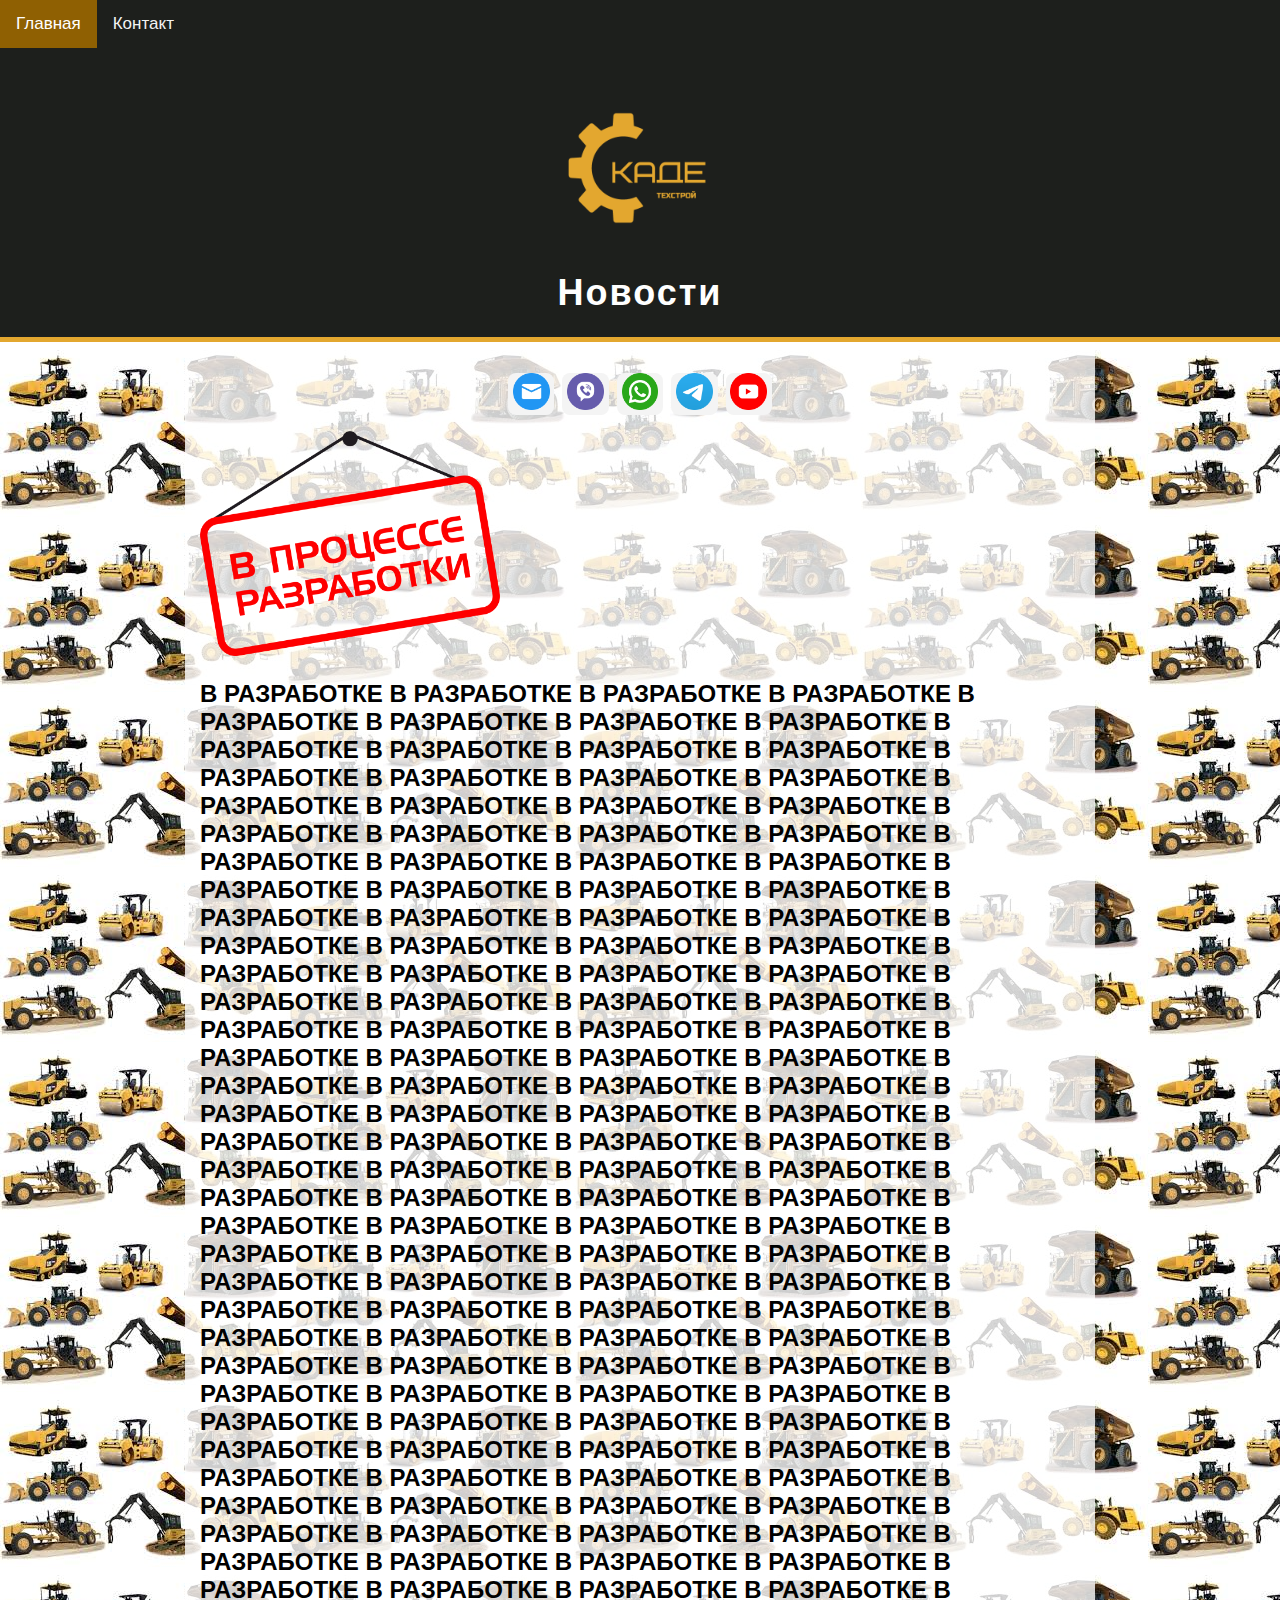
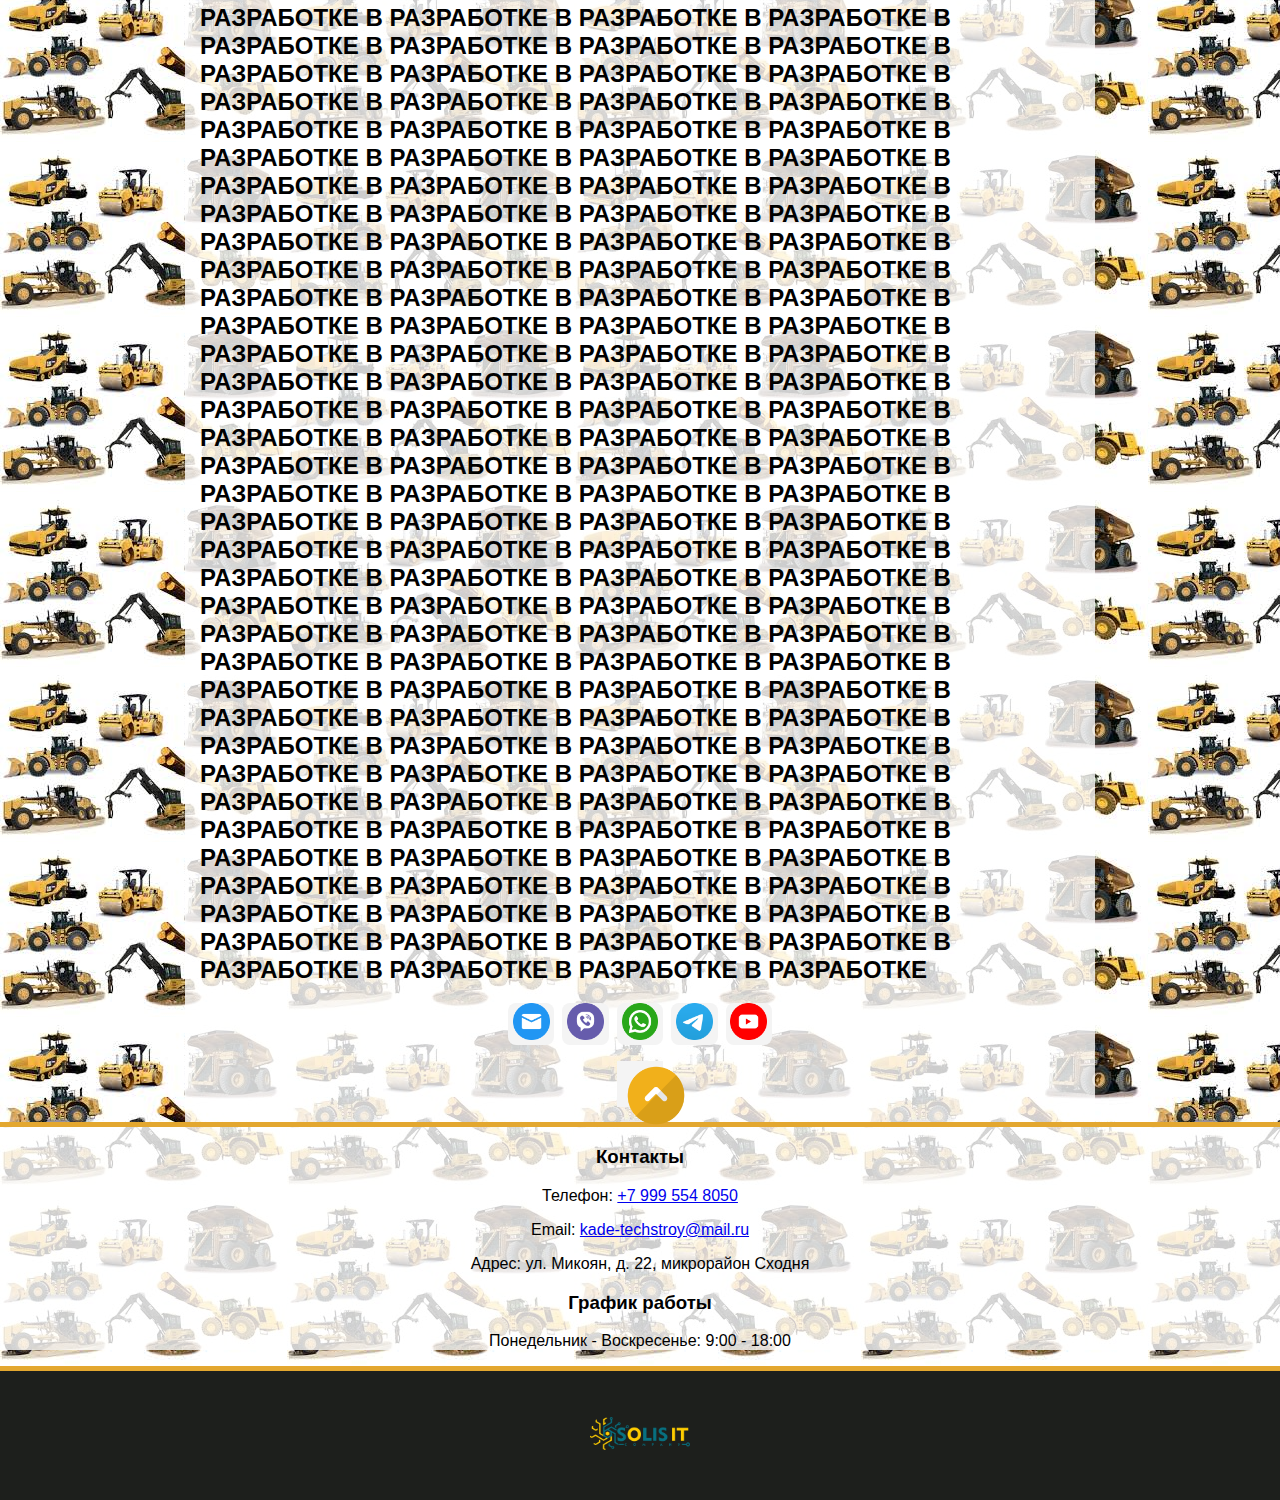
==== commit 21ed51ae: "1" ====
--- a/blog.html
+++ b/blog.html
@@ -98,7 +98,7 @@
 </ul>
 
 <div class="about-companies">
-  <img src="images/IN DEVELOPMENT.png">
+  <img class="IN-DEVELOPMENT" src="images/IN DEVELOPMENT.png">
   <h2>В РАЗРАБОТКЕ В РАЗРАБОТКЕ В РАЗРАБОТКЕ В РАЗРАБОТКЕ В РАЗРАБОТКЕ В РАЗРАБОТКЕ В РАЗРАБОТКЕ В РАЗРАБОТКЕ В РАЗРАБОТКЕ В РАЗРАБОТКЕ В РАЗРАБОТКЕ В РАЗРАБОТКЕ В РАЗРАБОТКЕ В РАЗРАБОТКЕ В РАЗРАБОТКЕ В РАЗРАБОТКЕ В РАЗРАБОТКЕ В РАЗРАБОТКЕ В РАЗРАБОТКЕ В РАЗРАБОТКЕ В РАЗРАБОТКЕ В РАЗРАБОТКЕ В РАЗРАБОТКЕ В РАЗРАБОТКЕ В РАЗРАБОТКЕ В РАЗРАБОТКЕ В РАЗРАБОТКЕ В РАЗРАБОТКЕ В РАЗРАБОТКЕ В РАЗРАБОТКЕ В РАЗРАБОТКЕ В РАЗРАБОТКЕ В РАЗРАБОТКЕ В РАЗРАБОТКЕ В РАЗРАБОТКЕ В РАЗРАБОТКЕ В РАЗРАБОТКЕ В РАЗРАБОТКЕ В РАЗРАБОТКЕ В РАЗРАБОТКЕ В РАЗРАБОТКЕ В РАЗРАБОТКЕ В РАЗРАБОТКЕ В РАЗРАБОТКЕ В РАЗРАБОТКЕ В РАЗРАБОТКЕ В РАЗРАБОТКЕ В РАЗРАБОТКЕ В РАЗРАБОТКЕ В РАЗРАБОТКЕ В РАЗРАБОТКЕ В РАЗРАБОТКЕ В РАЗРАБОТКЕ В РАЗРАБОТКЕ В РАЗРАБОТКЕ В РАЗРАБОТКЕ В РАЗРАБОТКЕ В РАЗРАБОТКЕ В РАЗРАБОТКЕ В РАЗРАБОТКЕ В РАЗРАБОТКЕ В РАЗРАБОТКЕ В РАЗРАБОТКЕ В РАЗРАБОТКЕ В РАЗРАБОТКЕ В РАЗРАБОТКЕ В РАЗРАБОТКЕ В РАЗРАБОТКЕ В РАЗРАБОТКЕ В РАЗРАБОТКЕ В РАЗРАБОТКЕ В РАЗРАБОТКЕ В РАЗРАБОТКЕ В РАЗРАБОТКЕ В РАЗРАБОТКЕ В РАЗРАБОТКЕ В РАЗРАБОТКЕ В РАЗРАБОТКЕ В РАЗРАБОТКЕ В РАЗРАБОТКЕ В РАЗРАБОТКЕ В РАЗРАБОТКЕ В РАЗРАБОТКЕ В РАЗРАБОТКЕ В РАЗРАБОТКЕ В РАЗРАБОТКЕ В РАЗРАБОТКЕ В РАЗРАБОТКЕ В РАЗРАБОТКЕ В РАЗРАБОТКЕ В РАЗРАБОТКЕ В РАЗРАБОТКЕ В РАЗРАБОТКЕ В РАЗРАБОТКЕ В РАЗРАБОТКЕ В РАЗРАБОТКЕ В РАЗРАБОТКЕ В РАЗРАБОТКЕ В РАЗРАБОТКЕ В РАЗРАБОТКЕ В РАЗРАБОТКЕ В РАЗРАБОТКЕ В РАЗРАБОТКЕ В РАЗРАБОТКЕ В РАЗРАБОТКЕ В РАЗРАБОТКЕ В РАЗРАБОТКЕ В РАЗРАБОТКЕ В РАЗРАБОТКЕ В РАЗРАБОТКЕ В РАЗРАБОТКЕ В РАЗРАБОТКЕ В РАЗРАБОТКЕ В РАЗРАБОТКЕ В РАЗРАБОТКЕ В РАЗРАБОТКЕ В РАЗРАБОТКЕ В РАЗРАБОТКЕ В РАЗРАБОТКЕ В РАЗРАБОТКЕ В РАЗРАБОТКЕ В РАЗРАБОТКЕ В РАЗРАБОТКЕ В РАЗРАБОТКЕ В РАЗРАБОТКЕ В РАЗРАБОТКЕ В РАЗРАБОТКЕ В РАЗРАБОТКЕ В РАЗРАБОТКЕ В РАЗРАБОТКЕ В РАЗРАБОТКЕ В РАЗРАБОТКЕ В РАЗРАБОТКЕ В РАЗРАБОТКЕ В РАЗРАБОТКЕ В РАЗРАБОТКЕ В РАЗРАБОТКЕ В РАЗРАБОТКЕ В РАЗРАБОТКЕ В РАЗРАБОТКЕ В РАЗРАБОТКЕ В РАЗРАБОТКЕ В РАЗРАБОТКЕ В РАЗРАБОТКЕ В РАЗРАБОТКЕ В РАЗРАБОТКЕ В РАЗРАБОТКЕ В РАЗРАБОТКЕ В РАЗРАБОТКЕ В РАЗРАБОТКЕ В РАЗРАБОТКЕ В РАЗРАБОТКЕ В РАЗРАБОТКЕ В РАЗРАБОТКЕ В РАЗРАБОТКЕ В РАЗРАБОТКЕ В РАЗРАБОТКЕ В РАЗРАБОТКЕ В РАЗРАБОТКЕ В РАЗРАБОТКЕ В РАЗРАБОТКЕ В РАЗРАБОТКЕ В РАЗРАБОТКЕ В РАЗРАБОТКЕ В РАЗРАБОТКЕ В РАЗРАБОТКЕ В РАЗРАБОТКЕ В РАЗРАБОТКЕ В РАЗРАБОТКЕ В РАЗРАБОТКЕ В РАЗРАБОТКЕ В РАЗРАБОТКЕ В РАЗРАБОТКЕ В РАЗРАБОТКЕ В РАЗРАБОТКЕ В РАЗРАБОТКЕ В РАЗРАБОТКЕ В РАЗРАБОТКЕ В РАЗРАБОТКЕ В РАЗРАБОТКЕ В РАЗРАБОТКЕ В РАЗРАБОТКЕ В РАЗРАБОТКЕ В РАЗРАБОТКЕ В РАЗРАБОТКЕ В РАЗРАБОТКЕ В РАЗРАБОТКЕ В РАЗРАБОТКЕ В РАЗРАБОТКЕ В РАЗРАБОТКЕ В РАЗРАБОТКЕ В РАЗРАБОТКЕ В РАЗРАБОТКЕ В РАЗРАБОТКЕ В РАЗРАБОТКЕ В РАЗРАБОТКЕ В РАЗРАБОТКЕ В РАЗРАБОТКЕ В РАЗРАБОТКЕ В РАЗРАБОТКЕ В РАЗРАБОТКЕ В РАЗРАБОТКЕ В РАЗРАБОТКЕ В РАЗРАБОТКЕ В РАЗРАБОТКЕ В РАЗРАБОТКЕ В РАЗРАБОТКЕ В РАЗРАБОТКЕ В РАЗРАБОТКЕ В РАЗРАБОТКЕ В РАЗРАБОТКЕ В РАЗРАБОТКЕ В РАЗРАБОТКЕ В РАЗРАБОТКЕ В РАЗРАБОТКЕ В РАЗРАБОТКЕ В РАЗРАБОТКЕ В РАЗРАБОТКЕ В РАЗРАБОТКЕ В РАЗРАБОТКЕ В РАЗРАБОТКЕ В РАЗРАБОТКЕ В РАЗРАБОТКЕ В РАЗРАБОТКЕ В РАЗРАБОТКЕ В РАЗРАБОТКЕ В РАЗРАБОТКЕ В РАЗРАБОТКЕ В РАЗРАБОТКЕ В РАЗРАБОТКЕ В РАЗРАБОТКЕ В РАЗРАБОТКЕ В РАЗРАБОТКЕ В РАЗРАБОТКЕ В РАЗРАБОТКЕ В РАЗРАБОТКЕ В РАЗРАБОТКЕ В РАЗРАБОТКЕ В РАЗРАБОТКЕ В РАЗРАБОТКЕ В РАЗРАБОТКЕ В РАЗРАБОТКЕ В РАЗРАБОТКЕ В РАЗРАБОТКЕ В РАЗРАБОТКЕ В РАЗРАБОТКЕ В РАЗРАБОТКЕ В РАЗРАБОТКЕ В РАЗРАБОТКЕ В РАЗРАБОТКЕ В РАЗРАБОТКЕ В РАЗРАБОТКЕ В РАЗРАБОТКЕ В РАЗРАБОТКЕ В РАЗРАБОТКЕ В РАЗРАБОТКЕ В РАЗРАБОТКЕ В РАЗРАБОТКЕ В РАЗРАБОТКЕ В РАЗРАБОТКЕ В РАЗРАБОТКЕ В РАЗРАБОТКЕ В РАЗРАБОТКЕ В РАЗРАБОТКЕ В РАЗРАБОТКЕ В РАЗРАБОТКЕ В РАЗРАБОТКЕ В РАЗРАБОТКЕ В РАЗРАБОТКЕ В РАЗРАБОТКЕ В РАЗРАБОТКЕ В РАЗРАБОТКЕ </h2>
   <!-- <h2>Что делает нас лучшими</h2>
  </div>
--- a/Styles/blog-styles.css
+++ b/Styles/blog-styles.css
@@ -102,13 +102,16 @@
   
 }
 
-
 .container p {
   font-size: 18px;
   text-align: center;
   margin-bottom: 20px;
 }
-
+.IN-DEVELOPMENT {
+  max-width: 300px;
+  margin: 0 auto;
+  margin: auto;
+}
 .social-icons {
   display: flex;
   justify-content: center;
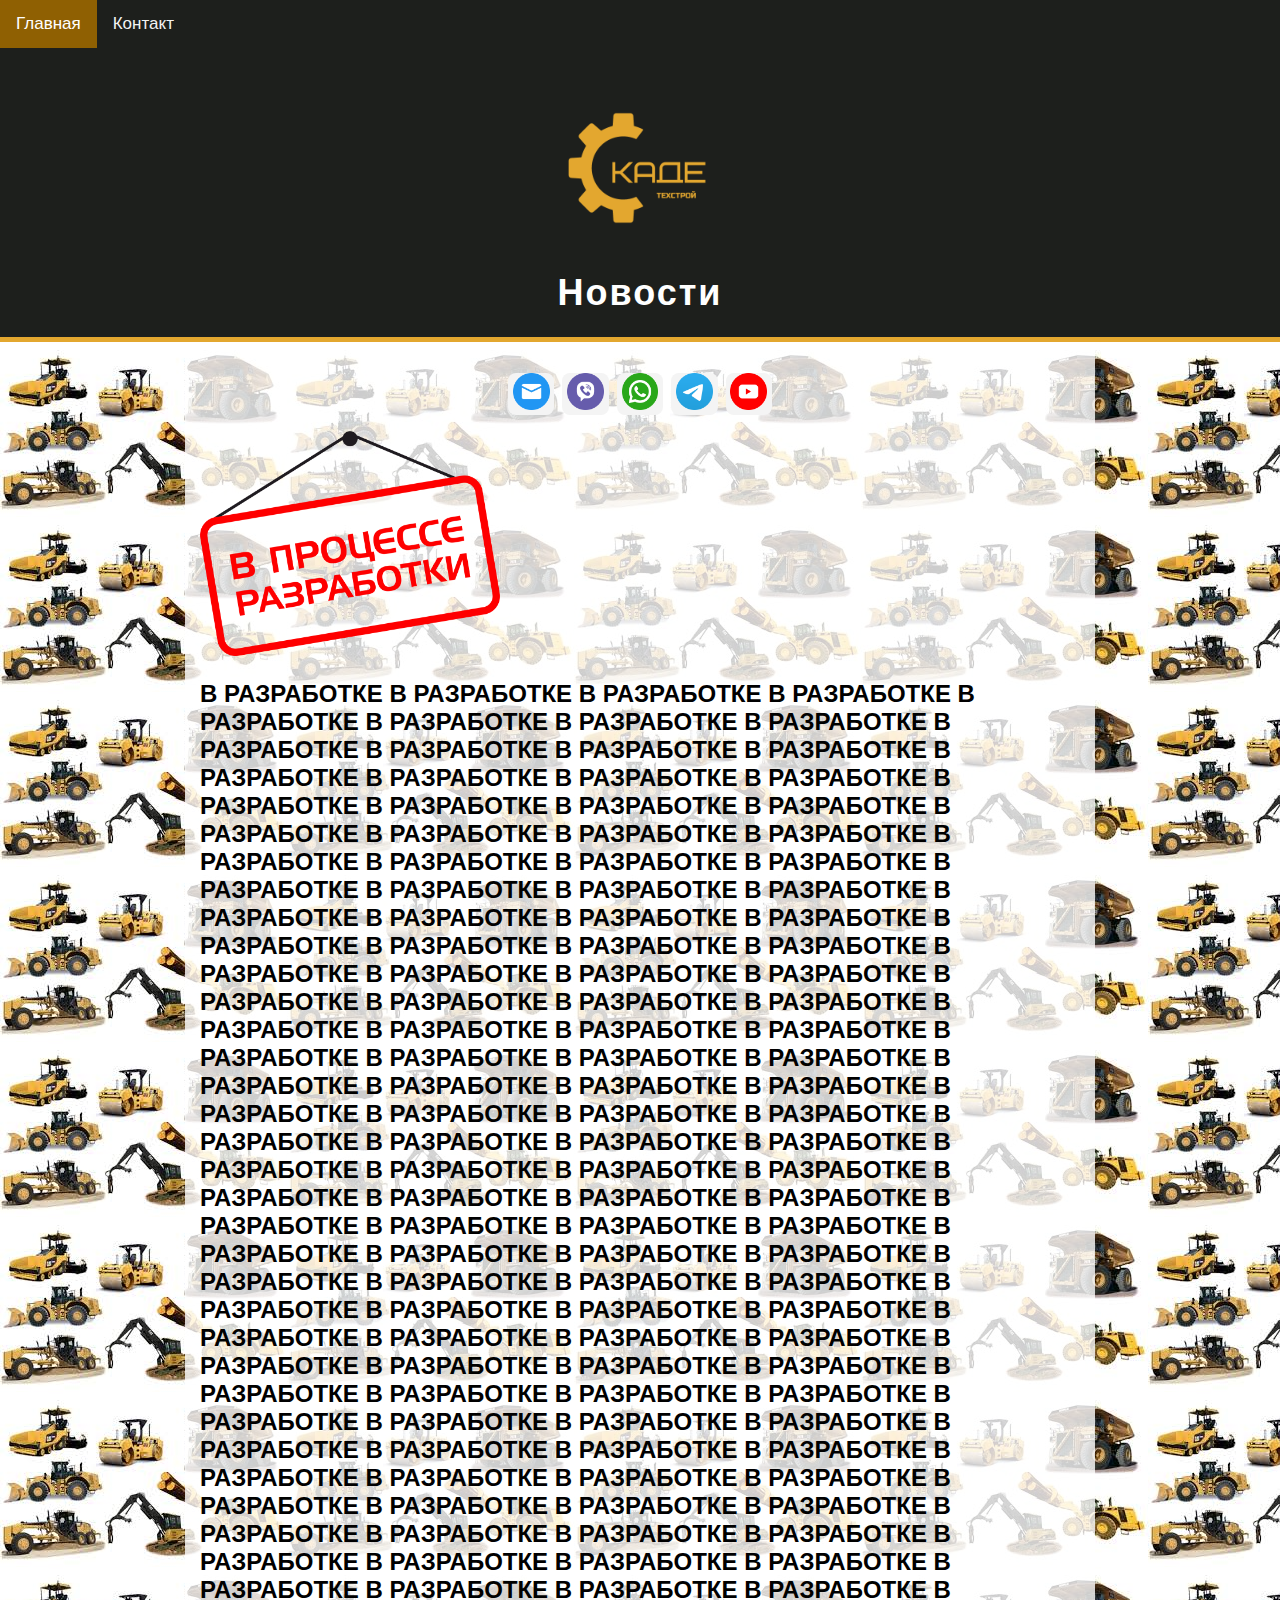
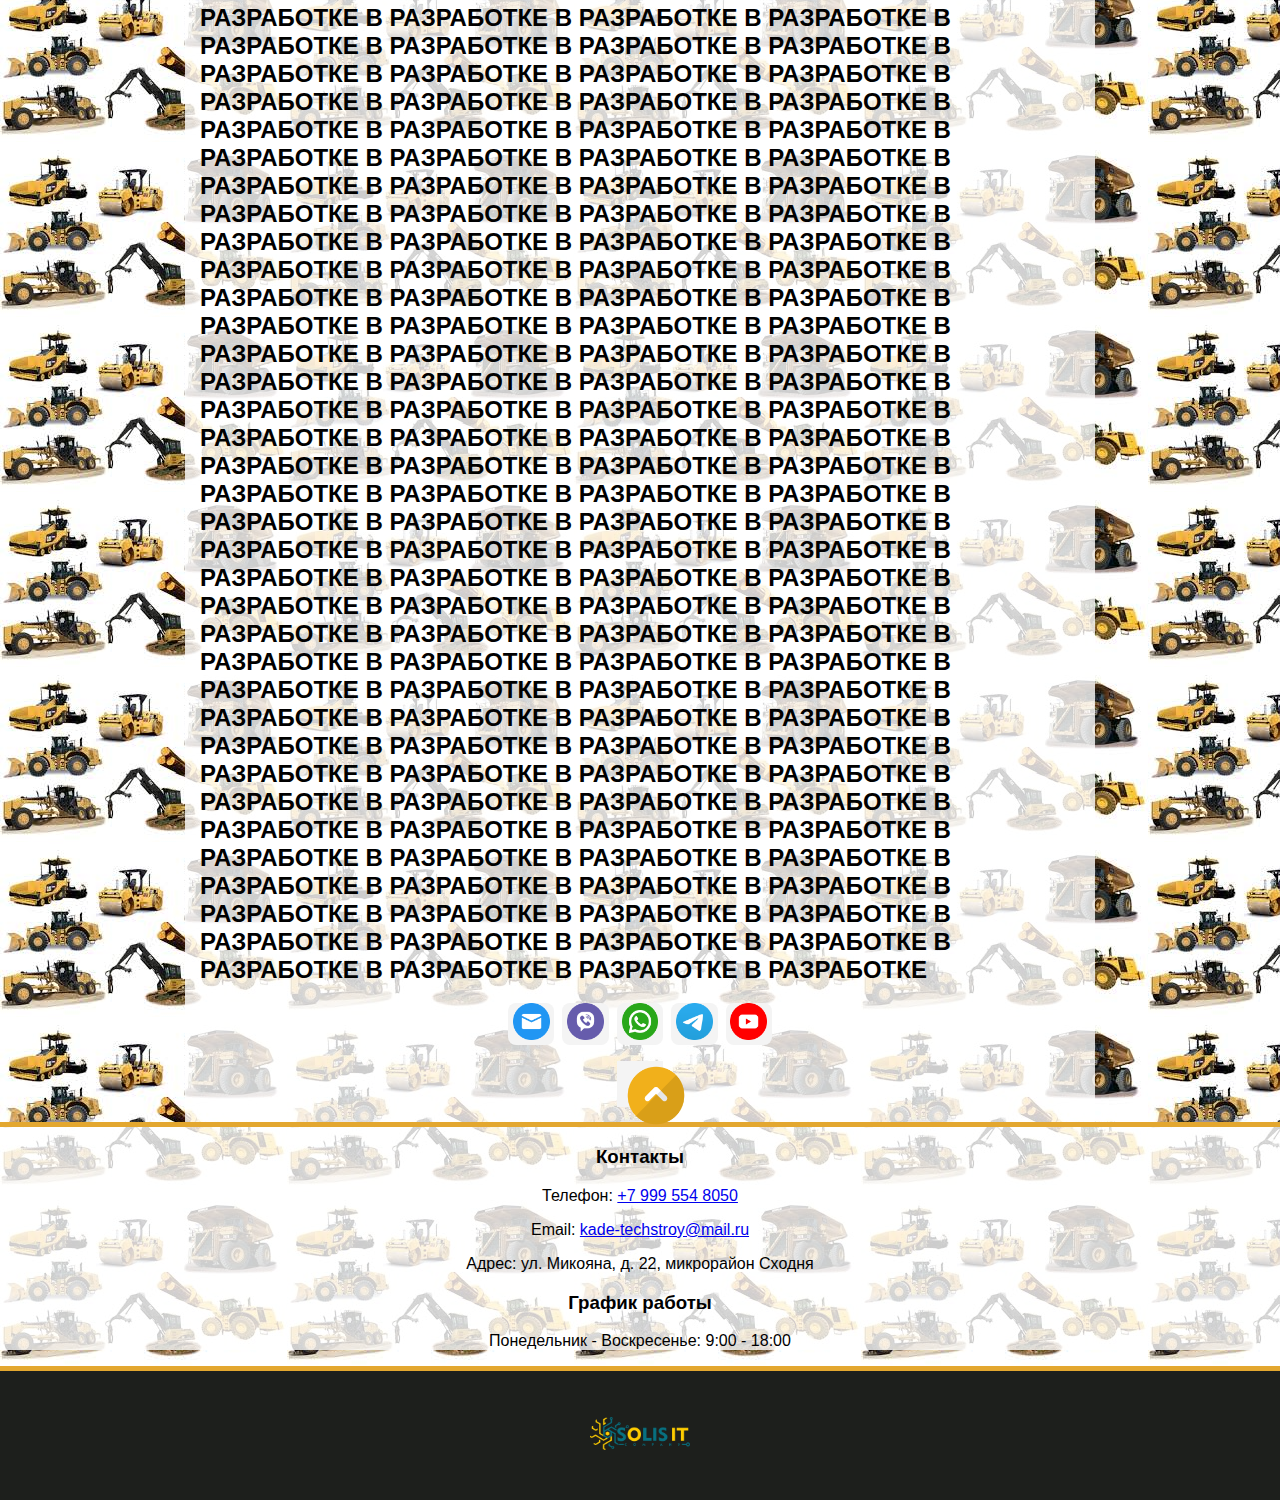
==== commit 730c7872: "1" ====
--- a/blog.html
+++ b/blog.html
@@ -41,9 +41,9 @@
      <!-- Загрузите библиотеку значков, чтобы отобразить меню гамбургера (бары) на маленьких экранах -->
 <link rel="stylesheet" href="https://cdnjs.cloudflare.com/ajax/libs/font-awesome/4.7.0/css/font-awesome.min.css">
     <div class="topnav" id="myTopnav">
-        <a href="index.html" class="active">Главная</a>
+        <a id="15" href="index.html" class="active">Главная</a>
         <!-- <a href="#news">Новости</a> -->
-        <a href="#contact-">Контакт</a>
+        <a id="16" href="#contact-">Контакт</a>
         <!-- <a href="#index.html.about-">О Нас</a> -->
         <a href="javascript:void(0);" class="icon" onclick="myFunction()">
           <i class="fa fa-bars"></i>
@@ -135,7 +135,7 @@
         </ul>
    <!-- Scroll To Top -->
 <ul class="Scroll-To-Top">
-  <li><a class="Scroll-To-Top-icon" href="#myTopnav" title="Scroll To Top" target="_blank" rel="noopener"></a></li>
+  <li id="17"><a class="Scroll-To-Top-icon" href="#myTopnav" title="Scroll To Top" target="_blank" rel="noopener"></a></li>
 </ul>
  </div>
 </div>
@@ -143,7 +143,7 @@
     <h3>Контакты</h3>
     <p>Телефон: <a href="tel:+7 999 554 8050">+7 999 554 8050</a></p>
     <p>Email: <a href="mailto: kade-techstroy@mail.ru">kade-techstroy@mail.ru</a></p>
-    <p>Адрес: ул. Микоян, д. 22, микрорайон Сходня</p>
+    <p>Адрес: ул. Микояна, д. 22, микрорайон Сходня</p>
     <h3>График работы</h3>
     <p>Понедельник - Воскресенье: 9:00 - 18:00</p>
 </div>
